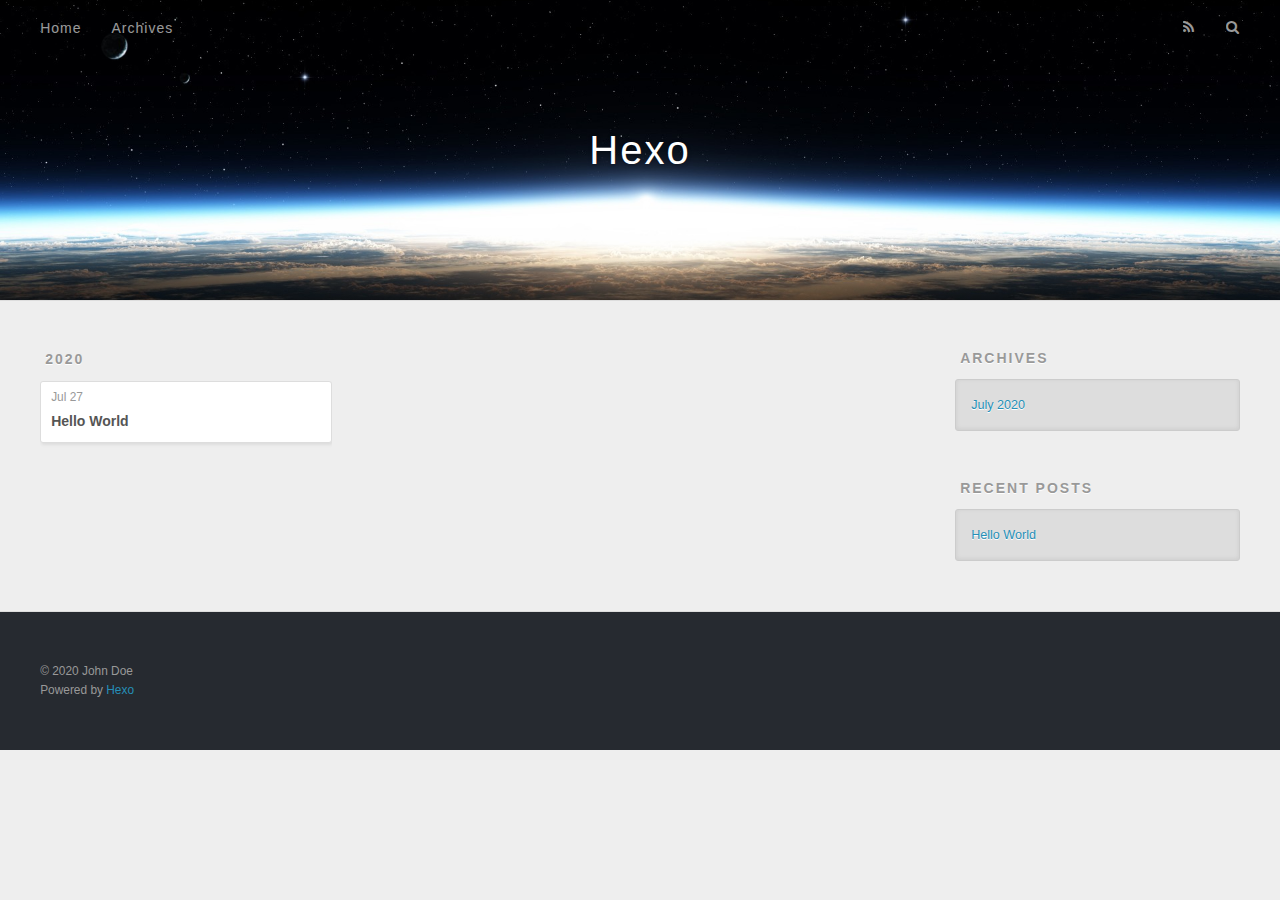
==== archives/index.html @ 421e42f4 "Site updated: 2020-07-27 15:28:57" ====
<!DOCTYPE html>
<html>
<head>
  <meta charset="utf-8">
  

  
  <title>Archives | Hexo</title>
  <meta name="viewport" content="width=device-width, initial-scale=1, maximum-scale=1">
  <meta property="og:type" content="website">
<meta property="og:title" content="Hexo">
<meta property="og:url" content="http://yoursite.com/archives/index.html">
<meta property="og:site_name" content="Hexo">
<meta property="og:locale" content="en_US">
<meta property="article:author" content="John Doe">
<meta name="twitter:card" content="summary">
  
    <link rel="alternate" href="/atom.xml" title="Hexo" type="application/atom+xml">
  
  
    <link rel="icon" href="/favicon.png">
  
  
    <link href="//fonts.googleapis.com/css?family=Source+Code+Pro" rel="stylesheet" type="text/css">
  
  
<link rel="stylesheet" href="/css/style.css">

<meta name="generator" content="Hexo 4.2.1"></head>

<body>
  <div id="container">
    <div id="wrap">
      <header id="header">
  <div id="banner"></div>
  <div id="header-outer" class="outer">
    <div id="header-title" class="inner">
      <h1 id="logo-wrap">
        <a href="/" id="logo">Hexo</a>
      </h1>
      
    </div>
    <div id="header-inner" class="inner">
      <nav id="main-nav">
        <a id="main-nav-toggle" class="nav-icon"></a>
        
          <a class="main-nav-link" href="/">Home</a>
        
          <a class="main-nav-link" href="/archives">Archives</a>
        
      </nav>
      <nav id="sub-nav">
        
          <a id="nav-rss-link" class="nav-icon" href="/atom.xml" title="RSS Feed"></a>
        
        <a id="nav-search-btn" class="nav-icon" title="Search"></a>
      </nav>
      <div id="search-form-wrap">
        <form action="//google.com/search" method="get" accept-charset="UTF-8" class="search-form"><input type="search" name="q" class="search-form-input" placeholder="Search"><button type="submit" class="search-form-submit">&#xF002;</button><input type="hidden" name="sitesearch" value="http://yoursite.com"></form>
      </div>
    </div>
  </div>
</header>
      <div class="outer">
        <section id="main">
  
  
    
    
      
      
      <section class="archives-wrap">
        <div class="archive-year-wrap">
          <a href="/archives/2020" class="archive-year">2020</a>
        </div>
        <div class="archives">
    
    <article class="archive-article archive-type-post">
  <div class="archive-article-inner">
    <header class="archive-article-header">
      <a href="/2020/07/27/hello-world/" class="archive-article-date">
  <time datetime="2020-07-27T07:17:57.947Z" itemprop="datePublished">Jul 27</time>
</a>
      
  
    <h1 itemprop="name">
      <a class="archive-article-title" href="/2020/07/27/hello-world/">Hello World</a>
    </h1>
  

    </header>
  </div>
</article>
  
  
    </div></section>
  


</section>
        
          <aside id="sidebar">
  
    

  
    

  
    
  
    
  <div class="widget-wrap">
    <h3 class="widget-title">Archives</h3>
    <div class="widget">
      <ul class="archive-list"><li class="archive-list-item"><a class="archive-list-link" href="/archives/2020/07/">July 2020</a></li></ul>
    </div>
  </div>


  
    
  <div class="widget-wrap">
    <h3 class="widget-title">Recent Posts</h3>
    <div class="widget">
      <ul>
        
          <li>
            <a href="/2020/07/27/hello-world/">Hello World</a>
          </li>
        
      </ul>
    </div>
  </div>

  
</aside>
        
      </div>
      <footer id="footer">
  
  <div class="outer">
    <div id="footer-info" class="inner">
      &copy; 2020 John Doe<br>
      Powered by <a href="http://hexo.io/" target="_blank">Hexo</a>
    </div>
  </div>
</footer>
    </div>
    <nav id="mobile-nav">
  
    <a href="/" class="mobile-nav-link">Home</a>
  
    <a href="/archives" class="mobile-nav-link">Archives</a>
  
</nav>
    

<script src="//ajax.googleapis.com/ajax/libs/jquery/2.0.3/jquery.min.js"></script>


  
<link rel="stylesheet" href="/fancybox/jquery.fancybox.css">

  
<script src="/fancybox/jquery.fancybox.pack.js"></script>




<script src="/js/script.js"></script>




  </div>
</body>
</html>
---- css/style.css ----
body {
  width: 100%;
}
body:before,
body:after {
  content: "";
  display: table;
}
body:after {
  clear: both;
}
html,
body,
div,
span,
applet,
object,
iframe,
h1,
h2,
h3,
h4,
h5,
h6,
p,
blockquote,
pre,
a,
abbr,
acronym,
address,
big,
cite,
code,
del,
dfn,
em,
img,
ins,
kbd,
q,
s,
samp,
small,
strike,
strong,
sub,
sup,
tt,
var,
dl,
dt,
dd,
ol,
ul,
li,
fieldset,
form,
label,
legend,
table,
caption,
tbody,
tfoot,
thead,
tr,
th,
td {
  margin: 0;
  padding: 0;
  border: 0;
  outline: 0;
  font-weight: inherit;
  font-style: inherit;
  font-family: inherit;
  font-size: 100%;
  vertical-align: baseline;
}
body {
  line-height: 1;
  color: #000;
  background: #fff;
}
ol,
ul {
  list-style: none;
}
table {
  border-collapse: separate;
  border-spacing: 0;
  vertical-align: middle;
}
caption,
th,
td {
  text-align: left;
  font-weight: normal;
  vertical-align: middle;
}
a img {
  border: none;
}
input,
button {
  margin: 0;
  padding: 0;
}
input::-moz-focus-inner,
button::-moz-focus-inner {
  border: 0;
  padding: 0;
}
@font-face {
  font-family: FontAwesome;
  font-style: normal;
  font-weight: normal;
  src: url("fonts/fontawesome-webfont.eot?v=#4.0.3");
  src: url("fonts/fontawesome-webfont.eot?#iefix&v=#4.0.3") format("embedded-opentype"), url("fonts/fontawesome-webfont.woff?v=#4.0.3") format("woff"), url("fonts/fontawesome-webfont.ttf?v=#4.0.3") format("truetype"), url("fonts/fontawesome-webfont.svg#fontawesomeregular?v=#4.0.3") format("svg");
}
html,
body,
#container {
  height: 100%;
}
body {
  background: #eee;
  font: 14px -apple-system, BlinkMacSystemFont, "Segoe UI", "Roboto", "Oxygen", "Ubuntu", "Cantarell", "Fira Sans", "Droid Sans", "Helvetica Neue", sans-serif;
  -webkit-text-size-adjust: 100%;
}
.outer {
  max-width: 1220px;
  margin: 0 auto;
  padding: 0 20px;
}
.outer:before,
.outer:after {
  content: "";
  display: table;
}
.outer:after {
  clear: both;
}
.inner {
  display: inline;
  float: left;
  width: 98.33333333333333%;
  margin: 0 0.833333333333333%;
}
.left,
.alignleft {
  float: left;
}
.right,
.alignright {
  float: right;
}
.clear {
  clear: both;
}
#container {
  position: relative;
}
.mobile-nav-on {
  overflow: hidden;
}
#wrap {
  height: 100%;
  width: 100%;
  position: absolute;
  top: 0;
  left: 0;
  -webkit-transition: 0.2s ease-out;
  -moz-transition: 0.2s ease-out;
  -ms-transition: 0.2s ease-out;
  transition: 0.2s ease-out;
  z-index: 1;
  background: #eee;
}
.mobile-nav-on #wrap {
  left: 280px;
}
@media screen and (min-width: 768px) {
  #main {
    display: inline;
    float: left;
    width: 73.33333333333333%;
    margin: 0 0.833333333333333%;
  }
}
.article-date,
.article-category-link,
.archive-year,
.widget-title {
  text-decoration: none;
  text-transform: uppercase;
  letter-spacing: 2px;
  color: #999;
  margin-bottom: 1em;
  margin-left: 5px;
  line-height: 1em;
  text-shadow: 0 1px #fff;
  font-weight: bold;
}
.article-inner,
.archive-article-inner {
  background: #fff;
  -webkit-box-shadow: 1px 2px 3px #ddd;
  box-shadow: 1px 2px 3px #ddd;
  border: 1px solid #ddd;
  border-radius: 3px;
}
.article-entry h1,
.widget h1 {
  font-size: 2em;
}
.article-entry h2,
.widget h2 {
  font-size: 1.5em;
}
.article-entry h3,
.widget h3 {
  font-size: 1.3em;
}
.article-entry h4,
.widget h4 {
  font-size: 1.2em;
}
.article-entry h5,
.widget h5 {
  font-size: 1em;
}
.article-entry h6,
.widget h6 {
  font-size: 1em;
  color: #999;
}
.article-entry hr,
.widget hr {
  border: 1px dashed #ddd;
}
.article-entry strong,
.widget strong {
  font-weight: bold;
}
.article-entry em,
.widget em,
.article-entry cite,
.widget cite {
  font-style: italic;
}
.article-entry sup,
.widget sup,
.article-entry sub,
.widget sub {
  font-size: 0.75em;
  line-height: 0;
  position: relative;
  vertical-align: baseline;
}
.article-entry sup,
.widget sup {
  top: -0.5em;
}
.article-entry sub,
.widget sub {
  bottom: -0.2em;
}
.article-entry small,
.widget small {
  font-size: 0.85em;
}
.article-entry acronym,
.widget acronym,
.article-entry abbr,
.widget abbr {
  border-bottom: 1px dotted;
}
.article-entry ul,
.widget ul,
.article-entry ol,
.widget ol,
.article-entry dl,
.widget dl {
  margin: 0 20px;
  line-height: 1.6em;
}
.article-entry ul ul,
.widget ul ul,
.article-entry ol ul,
.widget ol ul,
.article-entry ul ol,
.widget ul ol,
.article-entry ol ol,
.widget ol ol {
  margin-top: 0;
  margin-bottom: 0;
}
.article-entry ul,
.widget ul {
  list-style: disc;
}
.article-entry ol,
.widget ol {
  list-style: decimal;
}
.article-entry dt,
.widget dt {
  font-weight: bold;
}
#header {
  height: 300px;
  position: relative;
  border-bottom: 1px solid #ddd;
}
#header:before,
#header:after {
  content: "";
  position: absolute;
  left: 0;
  right: 0;
  height: 40px;
}
#header:before {
  top: 0;
  background: -webkit-linear-gradient(rgba(0,0,0,0.2), transparent);
  background: -moz-linear-gradient(rgba(0,0,0,0.2), transparent);
  background: -ms-linear-gradient(rgba(0,0,0,0.2), transparent);
  background: linear-gradient(rgba(0,0,0,0.2), transparent);
}
#header:after {
  bottom: 0;
  background: -webkit-linear-gradient(transparent, rgba(0,0,0,0.2));
  background: -moz-linear-gradient(transparent, rgba(0,0,0,0.2));
  background: -ms-linear-gradient(transparent, rgba(0,0,0,0.2));
  background: linear-gradient(transparent, rgba(0,0,0,0.2));
}
#header-outer {
  height: 100%;
  position: relative;
}
#header-inner {
  position: relative;
  overflow: hidden;
}
#banner {
  position: absolute;
  top: 0;
  left: 0;
  width: 100%;
  height: 100%;
  background: url("images/banner.jpg") center #000;
  -webkit-background-size: cover;
  -moz-background-size: cover;
  background-size: cover;
  z-index: -1;
}
#header-title {
  text-align: center;
  height: 40px;
  position: absolute;
  top: 50%;
  left: 0;
  margin-top: -20px;
}
#logo,
#subtitle {
  text-decoration: none;
  color: #fff;
  font-weight: 300;
  text-shadow: 0 1px 4px rgba(0,0,0,0.3);
}
#logo {
  font-size: 40px;
  line-height: 40px;
  letter-spacing: 2px;
}
#subtitle {
  font-size: 16px;
  line-height: 16px;
  letter-spacing: 1px;
}
#subtitle-wrap {
  margin-top: 16px;
}
#main-nav {
  float: left;
  margin-left: -15px;
}
.nav-icon,
.main-nav-link {
  float: left;
  color: #fff;
  opacity: 0.6;
  text-decoration: none;
  text-shadow: 0 1px rgba(0,0,0,0.2);
  -webkit-transition: opacity 0.2s;
  -moz-transition: opacity 0.2s;
  -ms-transition: opacity 0.2s;
  transition: opacity 0.2s;
  display: block;
  padding: 20px 15px;
}
.nav-icon:hover,
.main-nav-link:hover {
  opacity: 1;
}
.nav-icon {
  font-family: FontAwesome;
  text-align: center;
  font-size: 14px;
  width: 14px;
  height: 14px;
  padding: 20px 15px;
  position: relative;
  cursor: pointer;
}
.main-nav-link {
  font-weight: 300;
  letter-spacing: 1px;
}
@media screen and (max-width: 479px) {
  .main-nav-link {
    display: none;
  }
}
#main-nav-toggle {
  display: none;
}
#main-nav-toggle:before {
  content: "\f0c9";
}
@media screen and (max-width: 479px) {
  #main-nav-toggle {
    display: block;
  }
}
#sub-nav {
  float: right;
  margin-right: -15px;
}
#nav-rss-link:before {
  content: "\f09e";
}
#nav-search-btn:before {
  content: "\f002";
}
#search-form-wrap {
  position: absolute;
  top: 15px;
  width: 150px;
  height: 30px;
  right: -150px;
  opacity: 0;
  -webkit-transition: 0.2s ease-out;
  -moz-transition: 0.2s ease-out;
  -ms-transition: 0.2s ease-out;
  transition: 0.2s ease-out;
}
#search-form-wrap.on {
  opacity: 1;
  right: 0;
}
@media screen and (max-width: 479px) {
  #search-form-wrap {
    width: 100%;
    right: -100%;
  }
}
.search-form {
  position: absolute;
  top: 0;
  left: 0;
  right: 0;
  background: #fff;
  padding: 5px 15px;
  border-radius: 15px;
  -webkit-box-shadow: 0 0 10px rgba(0,0,0,0.3);
  box-shadow: 0 0 10px rgba(0,0,0,0.3);
}
.search-form-input {
  border: none;
  background: none;
  color: #555;
  width: 100%;
  font: 13px -apple-system, BlinkMacSystemFont, "Segoe UI", "Roboto", "Oxygen", "Ubuntu", "Cantarell", "Fira Sans", "Droid Sans", "Helvetica Neue", sans-serif;
  outline: none;
}
.search-form-input::-webkit-search-results-decoration,
.search-form-input::-webkit-search-cancel-button {
  -webkit-appearance: none;
}
.search-form-submit {
  position: absolute;
  top: 50%;
  right: 10px;
  margin-top: -7px;
  font: 13px FontAwesome;
  border: none;
  background: none;
  color: #bbb;
  cursor: pointer;
}
.search-form-submit:hover,
.search-form-submit:focus {
  color: #777;
}
.article {
  margin: 50px 0;
}
.article-inner {
  overflow: hidden;
}
.article-meta:before,
.article-meta:after {
  content: "";
  display: table;
}
.article-meta:after {
  clear: both;
}
.article-date {
  float: left;
}
.article-category {
  float: left;
  line-height: 1em;
  color: #ccc;
  text-shadow: 0 1px #fff;
  margin-left: 8px;
}
.article-category:before {
  content: "\2022";
}
.article-category-link {
  margin: 0 12px 1em;
}
.article-header {
  padding: 20px 20px 0;
}
.article-title {
  text-decoration: none;
  font-size: 2em;
  font-weight: bold;
  color: #555;
  line-height: 1.1em;
  -webkit-transition: color 0.2s;
  -moz-transition: color 0.2s;
  -ms-transition: color 0.2s;
  transition: color 0.2s;
}
a.article-title:hover {
  color: #258fb8;
}
.article-entry {
  color: #555;
  padding: 0 20px;
}
.article-entry:before,
.article-entry:after {
  content: "";
  display: table;
}
.article-entry:after {
  clear: both;
}
.article-entry p,
.article-entry table {
  line-height: 1.6em;
  margin: 1.6em 0;
}
.article-entry h1,
.article-entry h2,
.article-entry h3,
.article-entry h4,
.article-entry h5,
.article-entry h6 {
  font-weight: bold;
}
.article-entry h1,
.article-entry h2,
.article-entry h3,
.article-entry h4,
.article-entry h5,
.article-entry h6 {
  line-height: 1.1em;
  margin: 1.1em 0;
}
.article-entry a {
  color: #258fb8;
  text-decoration: none;
}
.article-entry a:hover {
  text-decoration: underline;
}
.article-entry ul,
.article-entry ol,
.article-entry dl {
  margin-top: 1.6em;
  margin-bottom: 1.6em;
}
.article-entry img,
.article-entry video {
  max-width: 100%;
  height: auto;
  display: block;
  margin: auto;
}
.article-entry iframe {
  border: none;
}
.article-entry table {
  width: 100%;
  border-collapse: collapse;
  border-spacing: 0;
}
.article-entry th {
  font-weight: bold;
  border-bottom: 3px solid #ddd;
  padding-bottom: 0.5em;
}
.article-entry td {
  border-bottom: 1px solid #ddd;
  padding: 10px 0;
}
.article-entry blockquote {
  font-family: Georgia, "Times New Roman", serif;
  font-size: 1.4em;
  margin: 1.6em 20px;
  text-align: center;
}
.article-entry blockquote footer {
  font-size: 14px;
  margin: 1.6em 0;
  font-family: -apple-system, BlinkMacSystemFont, "Segoe UI", "Roboto", "Oxygen", "Ubuntu", "Cantarell", "Fira Sans", "Droid Sans", "Helvetica Neue", sans-serif;
}
.article-entry blockquote footer cite:before {
  content: "—";
  padding: 0 0.5em;
}
.article-entry .pullquote {
  text-align: left;
  width: 45%;
  margin: 0;
}
.article-entry .pullquote.left {
  margin-left: 0.5em;
  margin-right: 1em;
}
.article-entry .pullquote.right {
  margin-right: 0.5em;
  margin-left: 1em;
}
.article-entry .caption {
  color: #999;
  display: block;
  font-size: 0.9em;
  margin-top: 0.5em;
  position: relative;
  text-align: center;
}
.article-entry .video-container {
  position: relative;
  padding-top: 56.25%;
  height: 0;
  overflow: hidden;
}
.article-entry .video-container iframe,
.article-entry .video-container object,
.article-entry .video-container embed {
  position: absolute;
  top: 0;
  left: 0;
  width: 100%;
  height: 100%;
  margin-top: 0;
}
.article-more-link a {
  display: inline-block;
  line-height: 1em;
  padding: 6px 15px;
  border-radius: 15px;
  background: #eee;
  color: #999;
  text-shadow: 0 1px #fff;
  text-decoration: none;
}
.article-more-link a:hover {
  background: #258fb8;
  color: #fff;
  text-decoration: none;
  text-shadow: 0 1px #1e7293;
}
.article-footer {
  font-size: 0.85em;
  line-height: 1.6em;
  border-top: 1px solid #ddd;
  padding-top: 1.6em;
  margin: 0 20px 20px;
}
.article-footer:before,
.article-footer:after {
  content: "";
  display: table;
}
.article-footer:after {
  clear: both;
}
.article-footer a {
  color: #999;
  text-decoration: none;
}
.article-footer a:hover {
  color: #555;
}
.article-tag-list-item {
  float: left;
  margin-right: 10px;
}
.article-tag-list-link:before {
  content: "#";
}
.article-comment-link {
  float: right;
}
.article-comment-link:before {
  content: "\f075";
  font-family: FontAwesome;
  padding-right: 8px;
}
.article-share-link {
  cursor: pointer;
  float: right;
  margin-left: 20px;
}
.article-share-link:before {
  content: "\f064";
  font-family: FontAwesome;
  padding-right: 6px;
}
#article-nav {
  position: relative;
}
#article-nav:before,
#article-nav:after {
  content: "";
  display: table;
}
#article-nav:after {
  clear: both;
}
@media screen and (min-width: 768px) {
  #article-nav {
    margin: 50px 0;
  }
  #article-nav:before {
    width: 8px;
    height: 8px;
    position: absolute;
    top: 50%;
    left: 50%;
    margin-top: -4px;
    margin-left: -4px;
    content: "";
    border-radius: 50%;
    background: #ddd;
    -webkit-box-shadow: 0 1px 2px #fff;
    box-shadow: 0 1px 2px #fff;
  }
}
.article-nav-link-wrap {
  text-decoration: none;
  text-shadow: 0 1px #fff;
  color: #999;
  -webkit-box-sizing: border-box;
  -moz-box-sizing: border-box;
  box-sizing: border-box;
  margin-top: 50px;
  text-align: center;
  display: block;
}
.article-nav-link-wrap:hover {
  color: #555;
}
@media screen and (min-width: 768px) {
  .article-nav-link-wrap {
    width: 50%;
    margin-top: 0;
  }
}
@media screen and (min-width: 768px) {
  #article-nav-newer {
    float: left;
    text-align: right;
    padding-right: 20px;
  }
}
@media screen and (min-width: 768px) {
  #article-nav-older {
    float: right;
    text-align: left;
    padding-left: 20px;
  }
}
.article-nav-caption {
  text-transform: uppercase;
  letter-spacing: 2px;
  color: #ddd;
  line-height: 1em;
  font-weight: bold;
}
#article-nav-newer .article-nav-caption {
  margin-right: -2px;
}
.article-nav-title {
  font-size: 0.85em;
  line-height: 1.6em;
  margin-top: 0.5em;
}
.article-share-box {
  position: absolute;
  display: none;
  background: #fff;
  -webkit-box-shadow: 1px 2px 10px rgba(0,0,0,0.2);
  box-shadow: 1px 2px 10px rgba(0,0,0,0.2);
  border-radius: 3px;
  margin-left: -145px;
  overflow: hidden;
  z-index: 1;
}
.article-share-box.on {
  display: block;
}
.article-share-input {
  width: 100%;
  background: none;
  -webkit-box-sizing: border-box;
  -moz-box-sizing: border-box;
  box-sizing: border-box;
  font: 14px -apple-system, BlinkMacSystemFont, "Segoe UI", "Roboto", "Oxygen", "Ubuntu", "Cantarell", "Fira Sans", "Droid Sans", "Helvetica Neue", sans-serif;
  padding: 0 15px;
  color: #555;
  outline: none;
  border: 1px solid #ddd;
  border-radius: 3px 3px 0 0;
  height: 36px;
  line-height: 36px;
}
.article-share-links {
  background: #eee;
}
.article-share-links:before,
.article-share-links:after {
  content: "";
  display: table;
}
.article-share-links:after {
  clear: both;
}
.article-share-twitter,
.article-share-facebook,
.article-share-pinterest,
.article-share-google {
  width: 50px;
  height: 36px;
  display: block;
  float: left;
  position: relative;
  color: #999;
  text-shadow: 0 1px #fff;
}
.article-share-twitter:before,
.article-share-facebook:before,
.article-share-pinterest:before,
.article-share-google:before {
  font-size: 20px;
  font-family: FontAwesome;
  width: 20px;
  height: 20px;
  position: absolute;
  top: 50%;
  left: 50%;
  margin-top: -10px;
  margin-left: -10px;
  text-align: center;
}
.article-share-twitter:hover,
.article-share-facebook:hover,
.article-share-pinterest:hover,
.article-share-google:hover {
  color: #fff;
}
.article-share-twitter:before {
  content: "\f099";
}
.article-share-twitter:hover {
  background: #00aced;
  text-shadow: 0 1px #008abe;
}
.article-share-facebook:before {
  content: "\f09a";
}
.article-share-facebook:hover {
  background: #3b5998;
  text-shadow: 0 1px #2f477a;
}
.article-share-pinterest:before {
  content: "\f0d2";
}
.article-share-pinterest:hover {
  background: #cb2027;
  text-shadow: 0 1px #a21a1f;
}
.article-share-google:before {
  content: "\f0d5";
}
.article-share-google:hover {
  background: #dd4b39;
  text-shadow: 0 1px #be3221;
}
.article-gallery {
  background: #000;
  position: relative;
}
.article-gallery-photos {
  position: relative;
  overflow: hidden;
}
.article-gallery-img {
  display: none;
  max-width: 100%;
}
.article-gallery-img:first-child {
  display: block;
}
.article-gallery-img.loaded {
  position: absolute;
  display: block;
}
.article-gallery-img img {
  display: block;
  max-width: 100%;
  margin: 0 auto;
}
#comments {
  background: #fff;
  -webkit-box-shadow: 1px 2px 3px #ddd;
  box-shadow: 1px 2px 3px #ddd;
  padding: 20px;
  border: 1px solid #ddd;
  border-radius: 3px;
  margin: 50px 0;
}
#comments a {
  color: #258fb8;
}
.archives-wrap {
  margin: 50px 0;
}
.archives:before,
.archives:after {
  content: "";
  display: table;
}
.archives:after {
  clear: both;
}
.archive-year-wrap {
  margin-bottom: 1em;
}
.archives {
  -webkit-column-gap: 10px;
  -moz-column-gap: 10px;
  column-gap: 10px;
}
@media screen and (min-width: 480px) and (max-width: 767px) {
  .archives {
    -webkit-column-count: 2;
    -moz-column-count: 2;
    column-count: 2;
  }
}
@media screen and (min-width: 768px) {
  .archives {
    -webkit-column-count: 3;
    -moz-column-count: 3;
    column-count: 3;
  }
}
.archive-article {
  -webkit-column-break-inside: avoid;
  page-break-inside: avoid;
  overflow: hidden;
  break-inside: avoid-column;
}
.archive-article-inner {
  padding: 10px;
  margin-bottom: 15px;
}
.archive-article-title {
  text-decoration: none;
  font-weight: bold;
  color: #555;
  -webkit-transition: color 0.2s;
  -moz-transition: color 0.2s;
  -ms-transition: color 0.2s;
  transition: color 0.2s;
  line-height: 1.6em;
}
.archive-article-title:hover {
  color: #258fb8;
}
.archive-article-footer {
  margin-top: 1em;
}
.archive-article-date {
  color: #999;
  text-decoration: none;
  font-size: 0.85em;
  line-height: 1em;
  margin-bottom: 0.5em;
  display: block;
}
#page-nav {
  margin: 50px auto;
  background: #fff;
  -webkit-box-shadow: 1px 2px 3px #ddd;
  box-shadow: 1px 2px 3px #ddd;
  border: 1px solid #ddd;
  border-radius: 3px;
  text-align: center;
  color: #999;
  overflow: hidden;
}
#page-nav:before,
#page-nav:after {
  content: "";
  display: table;
}
#page-nav:after {
  clear: both;
}
#page-nav a,
#page-nav span {
  padding: 10px 20px;
  line-height: 1;
  height: 2ex;
}
#page-nav a {
  color: #999;
  text-decoration: none;
}
#page-nav a:hover {
  background: #999;
  color: #fff;
}
#page-nav .prev {
  float: left;
}
#page-nav .next {
  float: right;
}
#page-nav .page-number {
  display: inline-block;
}
@media screen and (max-width: 479px) {
  #page-nav .page-number {
    display: none;
  }
}
#page-nav .current {
  color: #555;
  font-weight: bold;
}
#page-nav .space {
  color: #ddd;
}
#footer {
  background: #262a30;
  padding: 50px 0;
  border-top: 1px solid #ddd;
  color: #999;
}
#footer a {
  color: #258fb8;
  text-decoration: none;
}
#footer a:hover {
  text-decoration: underline;
}
#footer-info {
  line-height: 1.6em;
  font-size: 0.85em;
}
.article-entry pre,
.article-entry .highlight {
  background: #2d2d2d;
  margin: 0 -20px;
  padding: 15px 20px;
  border-style: solid;
  border-color: #ddd;
  border-width: 1px 0;
  overflow: auto;
  color: #ccc;
  line-height: 22.400000000000002px;
}
.article-entry .highlight .gutter pre,
.article-entry .gist .gist-file .gist-data .line-numbers {
  color: #666;
  font-size: 0.85em;
}
.article-entry pre,
.article-entry code {
  font-family: "Source Code Pro", Consolas, Monaco, Menlo, Consolas, monospace;
}
.article-entry code {
  background: #eee;
  text-shadow: 0 1px #fff;
  padding: 0 0.3em;
}
.article-entry pre code {
  background: none;
  text-shadow: none;
  padding: 0;
}
.article-entry .highlight pre {
  border: none;
  margin: 0;
  padding: 0;
}
.article-entry .highlight table {
  margin: 0;
  width: auto;
}
.article-entry .highlight td {
  border: none;
  padding: 0;
}
.article-entry .highlight figcaption {
  font-size: 0.85em;
  color: #999;
  line-height: 1em;
  margin-bottom: 1em;
}
.article-entry .highlight figcaption:before,
.article-entry .highlight figcaption:after {
  content: "";
  display: table;
}
.article-entry .highlight figcaption:after {
  clear: both;
}
.article-entry .highlight figcaption a {
  float: right;
}
.article-entry .highlight .gutter pre {
  text-align: right;
  padding-right: 20px;
}
.article-entry .highlight .line {
  height: 22.400000000000002px;
}
.article-entry .highlight .line.marked {
  background: #515151;
}
.article-entry .gist {
  margin: 0 -20px;
  border-style: solid;
  border-color: #ddd;
  border-width: 1px 0;
  background: #2d2d2d;
  padding: 15px 20px 15px 0;
}
.article-entry .gist .gist-file {
  border: none;
  font-family: "Source Code Pro", Consolas, Monaco, Menlo, Consolas, monospace;
  margin: 0;
}
.article-entry .gist .gist-file .gist-data {
  background: none;
  border: none;
}
.article-entry .gist .gist-file .gist-data .line-numbers {
  background: none;
  border: none;
  padding: 0 20px 0 0;
}
.article-entry .gist .gist-file .gist-data .line-data {
  padding: 0 !important;
}
.article-entry .gist .gist-file .highlight {
  margin: 0;
  padding: 0;
  border: none;
}
.article-entry .gist .gist-file .gist-meta {
  background: #2d2d2d;
  color: #999;
  font: 0.85em -apple-system, BlinkMacSystemFont, "Segoe UI", "Roboto", "Oxygen", "Ubuntu", "Cantarell", "Fira Sans", "Droid Sans", "Helvetica Neue", sans-serif;
  text-shadow: 0 0;
  padding: 0;
  margin-top: 1em;
  margin-left: 20px;
}
.article-entry .gist .gist-file .gist-meta a {
  color: #258fb8;
  font-weight: normal;
}
.article-entry .gist .gist-file .gist-meta a:hover {
  text-decoration: underline;
}
pre .comment,
pre .title {
  color: #999;
}
pre .variable,
pre .attribute,
pre .tag,
pre .regexp,
pre .ruby .constant,
pre .xml .tag .title,
pre .xml .pi,
pre .xml .doctype,
pre .html .doctype,
pre .css .id,
pre .css .class,
pre .css .pseudo {
  color: #f2777a;
}
pre .number,
pre .preprocessor,
pre .built_in,
pre .literal,
pre .params,
pre .constant {
  color: #f99157;
}
pre .class,
pre .ruby .class .title,
pre .css .rules .attribute {
  color: #9c9;
}
pre .string,
pre .value,
pre .inheritance,
pre .header,
pre .ruby .symbol,
pre .xml .cdata {
  color: #9c9;
}
pre .css .hexcolor {
  color: #6cc;
}
pre .function,
pre .python .decorator,
pre .python .title,
pre .ruby .function .title,
pre .ruby .title .keyword,
pre .perl .sub,
pre .javascript .title,
pre .coffeescript .title {
  color: #69c;
}
pre .keyword,
pre .javascript .function {
  color: #c9c;
}
@media screen and (max-width: 479px) {
  #mobile-nav {
    position: absolute;
    top: 0;
    left: 0;
    width: 280px;
    height: 100%;
    background: #191919;
    border-right: 1px solid #fff;
  }
}
@media screen and (max-width: 479px) {
  .mobile-nav-link {
    display: block;
    color: #999;
    text-decoration: none;
    padding: 15px 20px;
    font-weight: bold;
  }
  .mobile-nav-link:hover {
    color: #fff;
  }
}
@media screen and (min-width: 768px) {
  #sidebar {
    display: inline;
    float: left;
    width: 23.333333333333332%;
    margin: 0 0.833333333333333%;
  }
}
.widget-wrap {
  margin: 50px 0;
}
.widget {
  color: #777;
  text-shadow: 0 1px #fff;
  background: #ddd;
  -webkit-box-shadow: 0 -1px 4px #ccc inset;
  box-shadow: 0 -1px 4px #ccc inset;
  border: 1px solid #ccc;
  padding: 15px;
  border-radius: 3px;
}
.widget a {
  color: #258fb8;
  text-decoration: none;
}
.widget a:hover {
  text-decoration: underline;
}
.widget ul ul,
.widget ol ul,
.widget dl ul,
.widget ul ol,
.widget ol ol,
.widget dl ol,
.widget ul dl,
.widget ol dl,
.widget dl dl {
  margin-left: 15px;
  list-style: disc;
}
.widget {
  line-height: 1.6em;
  word-wrap: break-word;
  font-size: 0.9em;
}
.widget ul,
.widget ol {
  list-style: none;
  margin: 0;
}
.widget ul ul,
.widget ol ul,
.widget ul ol,
.widget ol ol {
  margin: 0 20px;
}
.widget ul ul,
.widget ol ul {
  list-style: disc;
}
.widget ul ol,
.widget ol ol {
  list-style: decimal;
}
.category-list-count,
.tag-list-count,
.archive-list-count {
  padding-left: 5px;
  color: #999;
  font-size: 0.85em;
}
.category-list-count:before,
.tag-list-count:before,
.archive-list-count:before {
  content: "(";
}
.category-list-count:after,
.tag-list-count:after,
.archive-list-count:after {
  content: ")";
}
.tagcloud a {
  margin-right: 5px;
  display: inline-block;
}
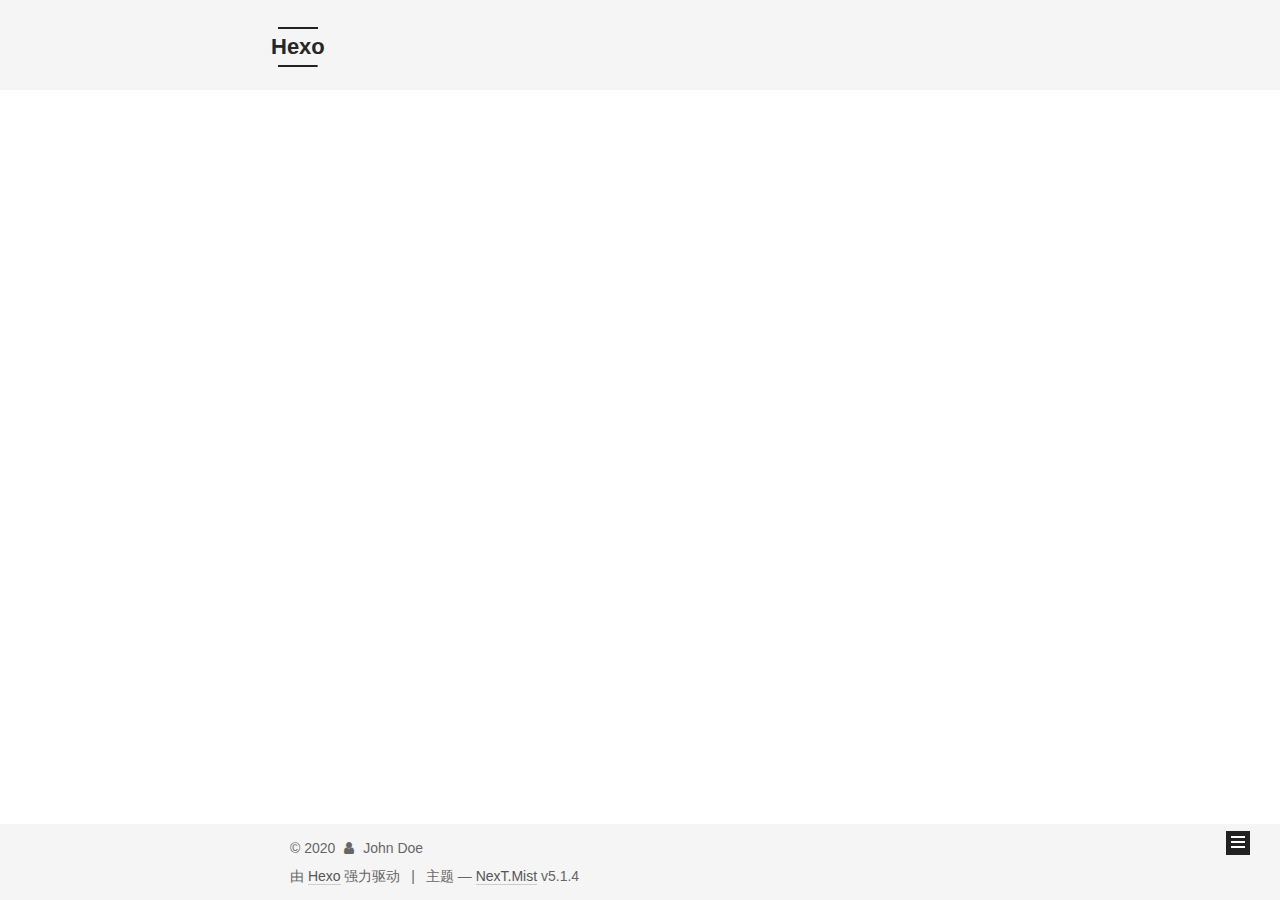
==== commit cd68d47d: "Site updated: 2020-09-10 16:34:37" ====
--- a/archives/index.html
+++ b/archives/index.html
@@ -1,178 +1,560 @@
 <!DOCTYPE html>
-<html>
+
+
+
+  
+
+
+<html class="theme-next mist use-motion" lang="zh-Hans">
 <head>
-  <meta charset="utf-8">
-  
-
-  
-  <title>Archives | Hexo</title>
-  <meta name="viewport" content="width=device-width, initial-scale=1, maximum-scale=1">
-  <meta property="og:type" content="website">
+  <meta charset="UTF-8"/>
+<meta http-equiv="X-UA-Compatible" content="IE=edge" />
+<meta name="viewport" content="width=device-width, initial-scale=1, maximum-scale=1"/>
+<meta name="theme-color" content="#222">
+
+
+
+
+
+
+
+
+
+<meta http-equiv="Cache-Control" content="no-transform" />
+<meta http-equiv="Cache-Control" content="no-siteapp" />
+
+
+
+
+
+
+
+
+
+
+
+
+
+
+
+
+  
+  
+  <link href="/lib/fancybox/source/jquery.fancybox.css?v=2.1.5" rel="stylesheet" type="text/css" />
+
+
+
+
+
+
+
+<link href="/lib/font-awesome/css/font-awesome.min.css?v=4.6.2" rel="stylesheet" type="text/css" />
+
+<link href="/css/main.css?v=5.1.4" rel="stylesheet" type="text/css" />
+
+
+  <link rel="apple-touch-icon" sizes="180x180" href="/images/apple-touch-icon-next.png?v=5.1.4">
+
+
+  <link rel="icon" type="image/png" sizes="32x32" href="/images/favicon-32x32-next.png?v=5.1.4">
+
+
+  <link rel="icon" type="image/png" sizes="16x16" href="/images/favicon-16x16-next.png?v=5.1.4">
+
+
+  <link rel="mask-icon" href="/images/logo.svg?v=5.1.4" color="#222">
+
+
+
+
+
+  <meta name="keywords" content="Hexo, NexT" />
+
+
+
+
+
+
+
+
+
+
+<meta property="og:type" content="website">
 <meta property="og:title" content="Hexo">
 <meta property="og:url" content="http://yoursite.com/archives/index.html">
 <meta property="og:site_name" content="Hexo">
-<meta property="og:locale" content="en_US">
 <meta property="article:author" content="John Doe">
 <meta name="twitter:card" content="summary">
-  
-    <link rel="alternate" href="/atom.xml" title="Hexo" type="application/atom+xml">
-  
-  
-    <link rel="icon" href="/favicon.png">
-  
-  
-    <link href="//fonts.googleapis.com/css?family=Source+Code+Pro" rel="stylesheet" type="text/css">
-  
-  
-<link rel="stylesheet" href="/css/style.css">
+
+
+
+<script type="text/javascript" id="hexo.configurations">
+  var NexT = window.NexT || {};
+  var CONFIG = {
+    root: '/',
+    scheme: 'Mist',
+    version: '5.1.4',
+    sidebar: {"position":"left","display":"post","offset":12,"b2t":false,"scrollpercent":false,"onmobile":false},
+    fancybox: true,
+    tabs: true,
+    motion: {"enable":true,"async":false,"transition":{"post_block":"fadeIn","post_header":"slideDownIn","post_body":"slideDownIn","coll_header":"slideLeftIn","sidebar":"slideUpIn"}},
+    duoshuo: {
+      userId: '0',
+      author: '博主'
+    },
+    algolia: {
+      applicationID: '',
+      apiKey: '',
+      indexName: '',
+      hits: {"per_page":10},
+      labels: {"input_placeholder":"Search for Posts","hits_empty":"We didn't find any results for the search: ${query}","hits_stats":"${hits} results found in ${time} ms"}
+    }
+  };
+</script>
+
+
+
+  <link rel="canonical" href="http://yoursite.com/archives/"/>
+
+
+
+
+
+  <title>归档 | Hexo</title>
+  
+
+
+
+
+
+
+
 
 <meta name="generator" content="Hexo 4.2.1"></head>
 
-<body>
-  <div id="container">
-    <div id="wrap">
-      <header id="header">
-  <div id="banner"></div>
-  <div id="header-outer" class="outer">
-    <div id="header-title" class="inner">
-      <h1 id="logo-wrap">
-        <a href="/" id="logo">Hexo</a>
-      </h1>
-      
+<body itemscope itemtype="http://schema.org/WebPage" lang="zh-Hans">
+
+  
+  
+    
+  
+
+  <div class="container sidebar-position-left page-archive">
+    <div class="headband"></div>
+
+    <header id="header" class="header" itemscope itemtype="http://schema.org/WPHeader">
+      <div class="header-inner"><div class="site-brand-wrapper">
+  <div class="site-meta ">
+    
+
+    <div class="custom-logo-site-title">
+      <a href="/"  class="brand" rel="start">
+        <span class="logo-line-before"><i></i></span>
+        <span class="site-title">Hexo</span>
+        <span class="logo-line-after"><i></i></span>
+      </a>
     </div>
-    <div id="header-inner" class="inner">
-      <nav id="main-nav">
-        <a id="main-nav-toggle" class="nav-icon"></a>
-        
-          <a class="main-nav-link" href="/">Home</a>
-        
-          <a class="main-nav-link" href="/archives">Archives</a>
-        
-      </nav>
-      <nav id="sub-nav">
-        
-          <a id="nav-rss-link" class="nav-icon" href="/atom.xml" title="RSS Feed"></a>
-        
-        <a id="nav-search-btn" class="nav-icon" title="Search"></a>
-      </nav>
-      <div id="search-form-wrap">
-        <form action="//google.com/search" method="get" accept-charset="UTF-8" class="search-form"><input type="search" name="q" class="search-form-input" placeholder="Search"><button type="submit" class="search-form-submit">&#xF002;</button><input type="hidden" name="sitesearch" value="http://yoursite.com"></form>
+      
+        <p class="site-subtitle"></p>
+      
+  </div>
+
+  <div class="site-nav-toggle">
+    <button>
+      <span class="btn-bar"></span>
+      <span class="btn-bar"></span>
+      <span class="btn-bar"></span>
+    </button>
+  </div>
+</div>
+
+<nav class="site-nav">
+  
+
+  
+    <ul id="menu" class="menu">
+      
+        
+        <li class="menu-item menu-item-home">
+          <a href="/" rel="section">
+            
+              <i class="menu-item-icon fa fa-fw fa-question-circle"></i> <br />
+            
+            首页
+          </a>
+        </li>
+      
+        
+        <li class="menu-item menu-item-archives">
+          <a href="/archives" rel="section">
+            
+              <i class="menu-item-icon fa fa-fw fa-question-circle"></i> <br />
+            
+            归档
+          </a>
+        </li>
+      
+        
+        <li class="menu-item menu-item-tags">
+          <a href="/tags" rel="section">
+            
+              <i class="menu-item-icon fa fa-fw fa-question-circle"></i> <br />
+            
+            标签
+          </a>
+        </li>
+      
+
+      
+    </ul>
+  
+
+  
+</nav>
+
+
+
+ </div>
+    </header>
+
+    <main id="main" class="main">
+      <div class="main-inner">
+        <div class="content-wrap">
+          <div id="content" class="content">
+            
+
+  
+  
+  
+  <div class="post-block archive">
+    <div id="posts" class="posts-collapse">
+      <span class="archive-move-on"></span>
+
+      <span class="archive-page-counter">
+        
+        
+        
+          
+        
+        嗯..! 目前共计 1 篇日志。 继续努力。
+      </span>
+
+      
+
+        
+        
+        
+
+        
+          
+          <div class="collection-title">
+            <h1 class="archive-year" id="archive-year-2020">2020</h1>
+          </div>
+        
+        
+
+        
+
+  <article class="post post-type-normal" itemscope itemtype="http://schema.org/Article">
+    <header class="post-header">
+
+      <h2 class="post-title">
+        
+            <a class="post-title-link" href="/2020/07/27/hello-world/" itemprop="url">
+              
+                <span itemprop="name">Hello World</span>
+              
+            </a>
+        
+      </h2>
+
+      <div class="post-meta">
+        <time class="post-time" itemprop="dateCreated"
+              datetime="2020-07-27T15:17:57+08:00"
+              content="2020-07-27" >
+          07-27
+        </time>
       </div>
+
+    </header>
+  </article>
+
+
+
+      
+
     </div>
   </div>
-</header>
-      <div class="outer">
-        <section id="main">
-  
-  
-    
-    
-      
-      
-      <section class="archives-wrap">
-        <div class="archive-year-wrap">
-          <a href="/archives/2020" class="archive-year">2020</a>
+  
+  
+  
+
+  
+
+
+
+          </div>
+          
+
+
+          
+
         </div>
-        <div class="archives">
-    
-    <article class="archive-article archive-type-post">
-  <div class="archive-article-inner">
-    <header class="archive-article-header">
-      <a href="/2020/07/27/hello-world/" class="archive-article-date">
-  <time datetime="2020-07-27T07:17:57.947Z" itemprop="datePublished">Jul 27</time>
-</a>
-      
-  
-    <h1 itemprop="name">
-      <a class="archive-article-title" href="/2020/07/27/hello-world/">Hello World</a>
-    </h1>
-  
-
-    </header>
-  </div>
-</article>
-  
-  
-    </div></section>
-  
-
-
-</section>
-        
-          <aside id="sidebar">
-  
-    
-
-  
-    
-
-  
-    
-  
-    
-  <div class="widget-wrap">
-    <h3 class="widget-title">Archives</h3>
-    <div class="widget">
-      <ul class="archive-list"><li class="archive-list-item"><a class="archive-list-link" href="/archives/2020/07/">July 2020</a></li></ul>
+        
+          
+  
+  <div class="sidebar-toggle">
+    <div class="sidebar-toggle-line-wrap">
+      <span class="sidebar-toggle-line sidebar-toggle-line-first"></span>
+      <span class="sidebar-toggle-line sidebar-toggle-line-middle"></span>
+      <span class="sidebar-toggle-line sidebar-toggle-line-last"></span>
     </div>
   </div>
 
-
-  
+  <aside id="sidebar" class="sidebar">
     
-  <div class="widget-wrap">
-    <h3 class="widget-title">Recent Posts</h3>
-    <div class="widget">
-      <ul>
-        
-          <li>
-            <a href="/2020/07/27/hello-world/">Hello World</a>
-          </li>
-        
-      </ul>
+    <div class="sidebar-inner">
+
+      
+
+      
+
+      <section class="site-overview-wrap sidebar-panel sidebar-panel-active">
+        <div class="site-overview">
+          <div class="site-author motion-element" itemprop="author" itemscope itemtype="http://schema.org/Person">
+            
+              <p class="site-author-name" itemprop="name">John Doe</p>
+              <p class="site-description motion-element" itemprop="description"></p>
+          </div>
+
+          <nav class="site-state motion-element">
+
+            
+              <div class="site-state-item site-state-posts">
+              
+                <a href="/archives">
+              
+                  <span class="site-state-item-count">1</span>
+                  <span class="site-state-item-name">日志</span>
+                </a>
+              </div>
+            
+
+            
+
+            
+
+          </nav>
+
+          
+
+          
+
+          
+          
+
+          
+          
+
+          
+
+        </div>
+      </section>
+
+      
+
+      
+
     </div>
+  </aside>
+
+
+        
+      </div>
+    </main>
+
+    <footer id="footer" class="footer">
+      <div class="footer-inner">
+        <div class="copyright">&copy; <span itemprop="copyrightYear">2020</span>
+  <span class="with-love">
+    <i class="fa fa-user"></i>
+  </span>
+  <span class="author" itemprop="copyrightHolder">John Doe</span>
+
+  
+</div>
+
+
+  <div class="powered-by">由 <a class="theme-link" target="_blank" href="https://hexo.io">Hexo</a> 强力驱动</div>
+
+
+
+  <span class="post-meta-divider">|</span>
+
+
+
+  <div class="theme-info">主题 &mdash; <a class="theme-link" target="_blank" href="https://github.com/iissnan/hexo-theme-next">NexT.Mist</a> v5.1.4</div>
+
+
+
+
+        
+
+
+
+
+
+
+
+        
+      </div>
+    </footer>
+
+    
+      <div class="back-to-top">
+        <i class="fa fa-arrow-up"></i>
+        
+      </div>
+    
+
+    
+
   </div>
 
   
-</aside>
-        
-      </div>
-      <footer id="footer">
-  
-  <div class="outer">
-    <div id="footer-info" class="inner">
-      &copy; 2020 John Doe<br>
-      Powered by <a href="http://hexo.io/" target="_blank">Hexo</a>
-    </div>
-  </div>
-</footer>
-    </div>
-    <nav id="mobile-nav">
-  
-    <a href="/" class="mobile-nav-link">Home</a>
-  
-    <a href="/archives" class="mobile-nav-link">Archives</a>
-  
-</nav>
-    
-
-<script src="//ajax.googleapis.com/ajax/libs/jquery/2.0.3/jquery.min.js"></script>
-
-
-  
-<link rel="stylesheet" href="/fancybox/jquery.fancybox.css">
-
-  
-<script src="/fancybox/jquery.fancybox.pack.js"></script>
-
-
-
-
-<script src="/js/script.js"></script>
-
-
-
-
-  </div>
+
+<script type="text/javascript">
+  if (Object.prototype.toString.call(window.Promise) !== '[object Function]') {
+    window.Promise = null;
+  }
+</script>
+
+
+
+
+
+
+
+
+
+  
+
+
+
+
+
+
+
+
+
+
+
+
+  
+  
+    <script type="text/javascript" src="/lib/jquery/index.js?v=2.1.3"></script>
+  
+
+  
+  
+    <script type="text/javascript" src="/lib/fastclick/lib/fastclick.min.js?v=1.0.6"></script>
+  
+
+  
+  
+    <script type="text/javascript" src="/lib/jquery_lazyload/jquery.lazyload.js?v=1.9.7"></script>
+  
+
+  
+  
+    <script type="text/javascript" src="/lib/velocity/velocity.min.js?v=1.2.1"></script>
+  
+
+  
+  
+    <script type="text/javascript" src="/lib/velocity/velocity.ui.min.js?v=1.2.1"></script>
+  
+
+  
+  
+    <script type="text/javascript" src="/lib/fancybox/source/jquery.fancybox.pack.js?v=2.1.5"></script>
+  
+
+
+  
+
+
+  <script type="text/javascript" src="/js/src/utils.js?v=5.1.4"></script>
+
+  <script type="text/javascript" src="/js/src/motion.js?v=5.1.4"></script>
+
+
+
+  
+  
+
+  
+
+  
+
+
+  <script type="text/javascript" src="/js/src/bootstrap.js?v=5.1.4"></script>
+
+
+
+  
+
+
+  
+
+
+
+
+	
+
+
+
+
+
+  
+
+
+
+
+
+  
+
+
+
+
+
+
+
+
+
+
+
+
+  
+
+
+
+
+
+  
+
+  
+
+  
+
+  
+  
+
+  
+
+  
+
+  
+
 </body>
-</html>+</html>
--- a/css/main.css
+++ b/css/main.css
@@ -0,0 +1,2906 @@
+/* normalize.css v3.0.2 | MIT License | git.io/normalize */
+html {
+  font-family: sans-serif; /* 1 */
+  -ms-text-size-adjust: 100%; /* 2 */
+  -webkit-text-size-adjust: 100%; /* 2 */
+}
+body {
+  margin: 0;
+}
+article,
+aside,
+details,
+figcaption,
+figure,
+footer,
+header,
+hgroup,
+main,
+menu,
+nav,
+section,
+summary {
+  display: block;
+}
+audio,
+canvas,
+progress,
+video {
+  display: inline-block; /* 1 */
+  vertical-align: baseline; /* 2 */
+}
+audio:not([controls]) {
+  display: none;
+  height: 0;
+}
+[hidden],
+template {
+  display: none;
+}
+a {
+  background-color: transparent;
+}
+a:active,
+a:hover {
+  outline: 0;
+}
+abbr[title] {
+  border-bottom: 1px dotted;
+}
+b,
+strong {
+  font-weight: bold;
+}
+dfn {
+  font-style: italic;
+}
+h1 {
+  font-size: 2em;
+  margin: 0.67em 0;
+}
+mark {
+  background: #ff0;
+  color: #000;
+}
+small {
+  font-size: 80%;
+}
+sub,
+sup {
+  font-size: 75%;
+  line-height: 0;
+  position: relative;
+  vertical-align: baseline;
+}
+sup {
+  top: -0.5em;
+}
+sub {
+  bottom: -0.25em;
+}
+img {
+  border: 0;
+}
+svg:not(:root) {
+  overflow: hidden;
+}
+figure {
+  margin: 1em 40px;
+}
+hr {
+  -moz-box-sizing: content-box;
+  box-sizing: content-box;
+  height: 0;
+}
+pre {
+  overflow: auto;
+}
+code,
+kbd,
+pre,
+samp {
+  font-family: monospace, monospace;
+  font-size: 1em;
+}
+button,
+input,
+optgroup,
+select,
+textarea {
+  color: inherit; /* 1 */
+  font: inherit; /* 2 */
+  margin: 0; /* 3 */
+}
+button {
+  overflow: visible;
+}
+button,
+select {
+  text-transform: none;
+}
+button,
+html input[type="button"],
+input[type="reset"],
+input[type="submit"] {
+  -webkit-appearance: button; /* 2 */
+  cursor: pointer; /* 3 */
+}
+button[disabled],
+html input[disabled] {
+  cursor: default;
+}
+button::-moz-focus-inner,
+input::-moz-focus-inner {
+  border: 0;
+  padding: 0;
+}
+input {
+  line-height: normal;
+}
+input[type="checkbox"],
+input[type="radio"] {
+  box-sizing: border-box; /* 1 */
+  padding: 0; /* 2 */
+}
+input[type="number"]::-webkit-inner-spin-button,
+input[type="number"]::-webkit-outer-spin-button {
+  height: auto;
+}
+input[type="search"] {
+  -webkit-appearance: textfield; /* 1 */
+  -moz-box-sizing: content-box;
+  -webkit-box-sizing: content-box; /* 2 */
+  box-sizing: content-box;
+}
+input[type="search"]::-webkit-search-cancel-button,
+input[type="search"]::-webkit-search-decoration {
+  -webkit-appearance: none;
+}
+fieldset {
+  border: 1px solid #c0c0c0;
+  margin: 0 2px;
+  padding: 0.35em 0.625em 0.75em;
+}
+legend {
+  border: 0; /* 1 */
+  padding: 0; /* 2 */
+}
+textarea {
+  overflow: auto;
+}
+optgroup {
+  font-weight: bold;
+}
+table {
+  border-collapse: collapse;
+  border-spacing: 0;
+}
+td,
+th {
+  padding: 0;
+}
+::selection {
+  background: #262a30;
+  color: #fff;
+}
+body {
+  position: relative;
+  font-family: 'Lato', "PingFang SC", "Microsoft YaHei", sans-serif;
+  font-size: 14px;
+  line-height: 2;
+  color: #555;
+  background: #fff;
+}
+@media (max-width: 767px) {
+  body {
+    padding-right: 0 !important;
+  }
+}
+@media (min-width: 768px) and (max-width: 991px) {
+  body {
+    padding-right: 0 !important;
+  }
+}
+@media (min-width: 1600px) {
+  body {
+    font-size: 16px;
+  }
+}
+h1,
+h2,
+h3,
+h4,
+h5,
+h6 {
+  margin: 0;
+  padding: 0;
+  font-weight: bold;
+  line-height: 1.5;
+  font-family: 'Lato', "PingFang SC", "Microsoft YaHei", sans-serif;
+}
+h2,
+h3,
+h4,
+h5,
+h6 {
+  margin: 20px 0 15px;
+}
+h1 {
+  font-size: 24px;
+}
+@media (max-width: 767px) {
+  h1 {
+    font-size: 20px;
+  }
+}
+h2 {
+  font-size: 22px;
+}
+@media (max-width: 767px) {
+  h2 {
+    font-size: 18px;
+  }
+}
+h3 {
+  font-size: 20px;
+}
+@media (max-width: 767px) {
+  h3 {
+    font-size: 16px;
+  }
+}
+h4 {
+  font-size: 18px;
+}
+@media (max-width: 767px) {
+  h4 {
+    font-size: 14px;
+  }
+}
+h5 {
+  font-size: 16px;
+}
+@media (max-width: 767px) {
+  h5 {
+    font-size: 12px;
+  }
+}
+h6 {
+  font-size: 14px;
+}
+@media (max-width: 767px) {
+  h6 {
+    font-size: 10px;
+  }
+}
+p {
+  margin: 0 0 20px 0;
+}
+a {
+  color: #555;
+  text-decoration: none;
+  outline: none;
+  border-bottom: 1px solid #999;
+  word-wrap: break-word;
+}
+a:hover {
+  color: #222;
+  border-bottom-color: #222;
+}
+blockquote {
+  margin: 0;
+  padding: 0;
+}
+img {
+  display: block;
+  margin: auto;
+  max-width: 100%;
+  height: auto;
+}
+hr {
+  margin: 40px 0;
+  height: 3px;
+  border: none;
+  background-color: #ddd;
+  background-image: repeating-linear-gradient(-45deg, #fff, #fff 4px, transparent 4px, transparent 8px);
+}
+blockquote {
+  padding: 0 15px;
+  color: #666;
+  border-left: 4px solid #ddd;
+}
+blockquote cite::before {
+  content: "-";
+  padding: 0 5px;
+}
+dt {
+  font-weight: 700;
+}
+dd {
+  margin: 0;
+  padding: 0;
+}
+kbd {
+  border: 1px solid #ccc;
+  border-radius: 0.2em;
+  box-shadow: 0.1em 0.1em 0.2em rgba(0,0,0,0.1);
+  background-color: #f9f9f9;
+  font-family: inherit;
+  background-image: -webkit-linear-gradient(top, #eee, #fff, #eee);
+  padding: 0.1em 0.3em;
+  white-space: nowrap;
+}
+.text-left {
+  text-align: left;
+}
+.text-center {
+  text-align: center;
+}
+.text-right {
+  text-align: right;
+}
+.text-justify {
+  text-align: justify;
+}
+.text-nowrap {
+  white-space: nowrap;
+}
+.text-lowercase {
+  text-transform: lowercase;
+}
+.text-uppercase {
+  text-transform: uppercase;
+}
+.text-capitalize {
+  text-transform: capitalize;
+}
+.center-block {
+  display: block;
+  margin-left: auto;
+  margin-right: auto;
+}
+.clearfix:before,
+.clearfix:after {
+  content: " ";
+  display: table;
+}
+.clearfix:after {
+  clear: both;
+}
+.pullquote {
+  width: 45%;
+}
+.pullquote.left {
+  float: left;
+  margin-left: 5px;
+  margin-right: 10px;
+}
+.pullquote.right {
+  float: right;
+  margin-left: 10px;
+  margin-right: 5px;
+}
+.affix.affix.affix {
+  position: fixed;
+}
+.translation {
+  margin-top: -20px;
+  font-size: 14px;
+  color: #999;
+}
+.scrollbar-measure {
+  width: 100px;
+  height: 100px;
+  overflow: scroll;
+  position: absolute;
+  top: -9999px;
+}
+.use-motion .motion-element {
+  opacity: 0;
+}
+table {
+  margin: 20px 0;
+  width: 100%;
+  border-collapse: collapse;
+  border-spacing: 0;
+  border: 1px solid #ddd;
+  font-size: 14px;
+  table-layout: fixed;
+  word-wrap: break-all;
+}
+table>tbody>tr:nth-of-type(odd) {
+  background-color: #f9f9f9;
+}
+table>tbody>tr:hover {
+  background-color: #f5f5f5;
+}
+caption,
+th,
+td {
+  padding: 8px;
+  text-align: left;
+  vertical-align: middle;
+  font-weight: normal;
+}
+th,
+td {
+  border-bottom: 3px solid #ddd;
+  border-right: 1px solid #eee;
+}
+th {
+  padding-bottom: 10px;
+  font-weight: 700;
+}
+td {
+  border-bottom-width: 1px;
+}
+html,
+body {
+  height: 100%;
+}
+.container {
+  position: relative;
+  min-height: 100%;
+}
+.header-inner {
+  margin: 0 auto;
+  padding: 100px 0 70px;
+  width: 700px;
+}
+@media (min-width: 1600px) {
+  .container .header-inner {
+    width: 900px;
+  }
+}
+.main {
+  padding-bottom: 150px;
+}
+.main-inner {
+  margin: 0 auto;
+  width: 700px;
+}
+@media (min-width: 1600px) {
+  .container .main-inner {
+    width: 900px;
+  }
+}
+.footer {
+  position: absolute;
+  left: 0;
+  bottom: 0;
+  width: 100%;
+  min-height: 50px;
+}
+.footer-inner {
+  box-sizing: border-box;
+  margin: 20px auto;
+  width: 700px;
+}
+@media (min-width: 1600px) {
+  .container .footer-inner {
+    width: 900px;
+  }
+}
+pre,
+.highlight {
+  overflow: auto;
+  margin: 20px 0;
+  padding: 0;
+  font-size: 13px;
+  color: #4d4d4c;
+  background: #f7f7f7;
+  line-height: 1.6;
+}
+pre,
+code {
+  font-family: consolas, Menlo, "PingFang SC", "Microsoft YaHei", monospace;
+}
+code {
+  padding: 2px 4px;
+  word-wrap: break-word;
+  color: #555;
+  background: #eee;
+  border-radius: 3px;
+  font-size: 13px;
+}
+pre {
+  padding: 10px;
+}
+pre code {
+  padding: 0;
+  color: #4d4d4c;
+  background: none;
+  text-shadow: none;
+}
+.highlight {
+  border-radius: 1px;
+}
+.highlight pre {
+  border: none;
+  margin: 0;
+  padding: 10px 0;
+}
+.highlight table {
+  margin: 0;
+  width: auto;
+  border: none;
+}
+.highlight td {
+  border: none;
+  padding: 0;
+}
+.highlight figcaption {
+  font-size: 1em;
+  color: #4d4d4c;
+  line-height: 1em;
+  margin-bottom: 1em;
+}
+.highlight figcaption:before,
+.highlight figcaption:after {
+  content: " ";
+  display: table;
+}
+.highlight figcaption:after {
+  clear: both;
+}
+.highlight figcaption a {
+  float: right;
+  color: #4d4d4c;
+}
+.highlight figcaption a:hover {
+  border-bottom-color: #4d4d4c;
+}
+.highlight .gutter pre {
+  padding-left: 10px;
+  padding-right: 10px;
+  color: #869194;
+  text-align: right;
+  background-color: #eff2f3;
+}
+.highlight .code pre {
+  width: 100%;
+  padding-left: 10px;
+  padding-right: 10px;
+  background-color: #f7f7f7;
+}
+.highlight .line {
+  height: 20px;
+}
+.gutter {
+  -webkit-user-select: none;
+  -moz-user-select: none;
+  -ms-user-select: none;
+  user-select: none;
+}
+.gist table {
+  width: auto;
+}
+.gist table td {
+  border: none;
+}
+pre .deletion {
+  background: #fdd;
+}
+pre .addition {
+  background: #dfd;
+}
+pre .meta {
+  color: #8959a8;
+}
+pre .comment {
+  color: #8e908c;
+}
+pre .variable,
+pre .attribute,
+pre .tag,
+pre .regexp,
+pre .ruby .constant,
+pre .xml .tag .title,
+pre .xml .pi,
+pre .xml .doctype,
+pre .html .doctype,
+pre .css .id,
+pre .css .class,
+pre .css .pseudo {
+  color: #c82829;
+}
+pre .number,
+pre .preprocessor,
+pre .built_in,
+pre .literal,
+pre .params,
+pre .constant,
+pre .command {
+  color: #f5871f;
+}
+pre .ruby .class .title,
+pre .css .rules .attribute,
+pre .string,
+pre .value,
+pre .inheritance,
+pre .header,
+pre .ruby .symbol,
+pre .xml .cdata,
+pre .special,
+pre .number,
+pre .formula {
+  color: #718c00;
+}
+pre .title,
+pre .css .hexcolor {
+  color: #3e999f;
+}
+pre .function,
+pre .python .decorator,
+pre .python .title,
+pre .ruby .function .title,
+pre .ruby .title .keyword,
+pre .perl .sub,
+pre .javascript .title,
+pre .coffeescript .title {
+  color: #4271ae;
+}
+pre .keyword,
+pre .javascript .function {
+  color: #8959a8;
+}
+.full-image.full-image.full-image.full-image {
+  border: none;
+  max-width: 100%;
+  width: auto;
+  margin: 20px auto 25px;
+}
+@media (min-width: 992px) {
+  .full-image.full-image.full-image.full-image {
+    max-width: none;
+    width: 110%;
+    margin: 25px -5%;
+  }
+}
+.blockquote-center,
+.page-home .post-type-quote blockquote,
+.page-post-detail .post-type-quote blockquote {
+  position: relative;
+  margin: 40px 0;
+  padding: 0;
+  border-left: none;
+  text-align: center;
+}
+.blockquote-center::before,
+.page-home .post-type-quote blockquote::before,
+.page-post-detail .post-type-quote blockquote::before,
+.blockquote-center::after,
+.page-home .post-type-quote blockquote::after,
+.page-post-detail .post-type-quote blockquote::after {
+  position: absolute;
+  content: ' ';
+  display: block;
+  width: 100%;
+  height: 24px;
+  opacity: 0.2;
+  background-repeat: no-repeat;
+  background-position: 0 -6px;
+  background-size: 22px 22px;
+}
+.blockquote-center::before,
+.page-home .post-type-quote blockquote::before,
+.page-post-detail .post-type-quote blockquote::before {
+  top: -20px;
+  background-image: url("../images/quote-l.svg");
+  border-top: 1px solid #ccc;
+}
+.blockquote-center::after,
+.page-home .post-type-quote blockquote::after,
+.page-post-detail .post-type-quote blockquote::after {
+  bottom: -20px;
+  background-image: url("../images/quote-r.svg");
+  border-bottom: 1px solid #ccc;
+  background-position: 100% 8px;
+}
+.blockquote-center p,
+.page-home .post-type-quote blockquote p,
+.page-post-detail .post-type-quote blockquote p,
+.blockquote-center div,
+.page-home .post-type-quote blockquote div,
+.page-post-detail .post-type-quote blockquote div {
+  text-align: center;
+}
+.post .post-body .group-picture img {
+  box-sizing: border-box;
+  padding: 0 3px;
+  border: none;
+}
+.post .group-picture-row {
+  overflow: hidden;
+  margin-top: 6px;
+}
+.post .group-picture-row:first-child {
+  margin-top: 0;
+}
+.post .group-picture-column {
+  float: left;
+}
+.page-post-detail .post-body .group-picture-column {
+  float: none;
+  margin-top: 10px;
+  width: auto !important;
+}
+.page-post-detail .post-body .group-picture-column img {
+  margin: 0 auto;
+}
+.page-archive .group-picture-container {
+  overflow: hidden;
+}
+.page-archive .group-picture-row {
+  float: left;
+}
+.page-archive .group-picture-row:first-child {
+  margin-top: 6px;
+}
+.page-archive .group-picture-column {
+  max-width: 150px;
+  max-height: 150px;
+}
+.post-body .note {
+  position: relative;
+  padding: 15px;
+  margin-bottom: 20px;
+  border: 1px solid #eee;
+  border-left-width: 5px;
+  border-radius: 3px;
+}
+.post-body .note h2,
+.post-body .note h3,
+.post-body .note h4,
+.post-body .note h5,
+.post-body .note h6 {
+  margin-top: 0;
+  margin-bottom: 0;
+  border-bottom: initial;
+  padding-top: 0 !important;
+}
+.post-body .note p:first-child,
+.post-body .note ul:first-child,
+.post-body .note ol:first-child,
+.post-body .note table:first-child,
+.post-body .note pre:first-child,
+.post-body .note blockquote:first-child {
+  margin-top: 0;
+}
+.post-body .note p:last-child,
+.post-body .note ul:last-child,
+.post-body .note ol:last-child,
+.post-body .note table:last-child,
+.post-body .note pre:last-child,
+.post-body .note blockquote:last-child {
+  margin-bottom: 0;
+}
+.post-body .note.default {
+  border-left-color: #777;
+}
+.post-body .note.default h2,
+.post-body .note.default h3,
+.post-body .note.default h4,
+.post-body .note.default h5,
+.post-body .note.default h6 {
+  color: #777;
+}
+.post-body .note.primary {
+  border-left-color: #6f42c1;
+}
+.post-body .note.primary h2,
+.post-body .note.primary h3,
+.post-body .note.primary h4,
+.post-body .note.primary h5,
+.post-body .note.primary h6 {
+  color: #6f42c1;
+}
+.post-body .note.info {
+  border-left-color: #428bca;
+}
+.post-body .note.info h2,
+.post-body .note.info h3,
+.post-body .note.info h4,
+.post-body .note.info h5,
+.post-body .note.info h6 {
+  color: #428bca;
+}
+.post-body .note.success {
+  border-left-color: #5cb85c;
+}
+.post-body .note.success h2,
+.post-body .note.success h3,
+.post-body .note.success h4,
+.post-body .note.success h5,
+.post-body .note.success h6 {
+  color: #5cb85c;
+}
+.post-body .note.warning {
+  border-left-color: #f0ad4e;
+}
+.post-body .note.warning h2,
+.post-body .note.warning h3,
+.post-body .note.warning h4,
+.post-body .note.warning h5,
+.post-body .note.warning h6 {
+  color: #f0ad4e;
+}
+.post-body .note.danger {
+  border-left-color: #d9534f;
+}
+.post-body .note.danger h2,
+.post-body .note.danger h3,
+.post-body .note.danger h4,
+.post-body .note.danger h5,
+.post-body .note.danger h6 {
+  color: #d9534f;
+}
+.post-body .label {
+  display: inline;
+  padding: 0 2px;
+  white-space: nowrap;
+}
+.post-body .label.default {
+  background-color: #f0f0f0;
+}
+.post-body .label.primary {
+  background-color: #efe6f7;
+}
+.post-body .label.info {
+  background-color: #e5f2f8;
+}
+.post-body .label.success {
+  background-color: #e7f4e9;
+}
+.post-body .label.warning {
+  background-color: #fcf6e1;
+}
+.post-body .label.danger {
+  background-color: #fae8eb;
+}
+.post-body .tabs {
+  position: relative;
+  display: block;
+  margin-bottom: 20px;
+  padding-top: 10px;
+}
+.post-body .tabs ul.nav-tabs {
+  margin: 0;
+  padding: 0;
+  display: flex;
+  margin-bottom: -1px;
+}
+@media (max-width: 413px) {
+  .post-body .tabs ul.nav-tabs {
+    display: block;
+    margin-bottom: 5px;
+  }
+}
+.post-body .tabs ul.nav-tabs li.tab {
+  list-style-type: none !important;
+  margin: 0 0.25em 0 0;
+  border-top: 3px solid transparent;
+  border-left: 1px solid transparent;
+  border-right: 1px solid transparent;
+}
+@media (max-width: 413px) {
+  .post-body .tabs ul.nav-tabs li.tab {
+    margin: initial;
+    border-top: 1px solid transparent;
+    border-left: 3px solid transparent;
+    border-right: 1px solid transparent;
+    border-bottom: 1px solid transparent;
+  }
+}
+.post-body .tabs ul.nav-tabs li.tab a {
+  outline: 0;
+  border-bottom: initial;
+  display: block;
+  line-height: 1.8em;
+  padding: 0.25em 0.75em;
+  transition-duration: 0.2s;
+  transition-timing-function: ease-out;
+  transition-delay: 0s;
+}
+.post-body .tabs ul.nav-tabs li.tab a i {
+  width: 1.285714285714286em;
+}
+.post-body .tabs ul.nav-tabs li.tab.active {
+  border-top: 3px solid #fc6423;
+  border-left: 1px solid #ddd;
+  border-right: 1px solid #ddd;
+  background-color: #fff;
+}
+@media (max-width: 413px) {
+  .post-body .tabs ul.nav-tabs li.tab.active {
+    border-top: 1px solid #ddd;
+    border-left: 3px solid #fc6423;
+    border-right: 1px solid #ddd;
+    border-bottom: 1px solid #ddd;
+  }
+}
+.post-body .tabs ul.nav-tabs li.tab.active a {
+  cursor: default;
+  color: #555;
+}
+.post-body .tabs .tab-content {
+  background-color: #fff;
+}
+.post-body .tabs .tab-content .tab-pane {
+  border: 1px solid #ddd;
+  padding: 20px 20px 0 20px;
+}
+.post-body .tabs .tab-content .tab-pane:not(.active) {
+  display: none !important;
+}
+.post-body .tabs .tab-content .tab-pane.active {
+  display: block !important;
+}
+.btn {
+  display: inline-block;
+  padding: 0 20px;
+  font-size: 14px;
+  color: #555;
+  background: transparent;
+  border: 2px solid #222;
+  text-decoration: none;
+  border-radius: 0;
+  transition-property: background-color;
+  transition-duration: 0.2s;
+  transition-timing-function: ease-in-out;
+  transition-delay: 0s;
+  line-height: 2;
+}
+.btn:hover {
+  border-color: #222;
+  color: #222;
+  background: #fff;
+}
+.btn +.btn {
+  margin: 0 0 8px 8px;
+}
+.btn .fa-fw {
+  width: 1.285714285714286em;
+  text-align: left;
+}
+.btn-bar {
+  display: block;
+  width: 22px;
+  height: 2px;
+  background: #555;
+  border-radius: 1px;
+}
+.btn-bar+.btn-bar {
+  margin-top: 4px;
+}
+.pagination {
+  margin: 120px 0 40px;
+  text-align: center;
+  border-top: 1px solid #eee;
+}
+.page-number-basic,
+.pagination .prev,
+.pagination .next,
+.pagination .page-number,
+.pagination .space {
+  display: inline-block;
+  position: relative;
+  top: -1px;
+  margin: 0 10px;
+  padding: 0 11px;
+}
+@media (max-width: 767px) {
+  .page-number-basic,
+  .pagination .prev,
+  .pagination .next,
+  .pagination .page-number,
+  .pagination .space {
+    margin: 0 5px;
+  }
+}
+.pagination .prev,
+.pagination .next,
+.pagination .page-number {
+  border-bottom: 0;
+  border-top: 1px solid #eee;
+  transition-property: border-color;
+  transition-duration: 0.2s;
+  transition-timing-function: ease-in-out;
+  transition-delay: 0s;
+}
+.pagination .prev:hover,
+.pagination .next:hover,
+.pagination .page-number:hover {
+  border-top-color: #222;
+}
+.pagination .space {
+  padding: 0;
+  margin: 0;
+}
+.pagination .prev {
+  margin-left: 0;
+}
+.pagination .next {
+  margin-right: 0;
+}
+.pagination .page-number.current {
+  color: #fff;
+  background: #ccc;
+  border-top-color: #ccc;
+}
+@media (max-width: 767px) {
+  .pagination {
+    border-top: none;
+  }
+  .pagination .prev,
+  .pagination .next,
+  .pagination .page-number {
+    margin-bottom: 10px;
+    border-top: 0;
+    border-bottom: 1px solid #eee;
+    padding: 0 10px;
+  }
+  .pagination .prev:hover,
+  .pagination .next:hover,
+  .pagination .page-number:hover {
+    border-bottom-color: #222;
+  }
+}
+.comments {
+  margin: 60px 20px 0;
+}
+.tag-cloud {
+  text-align: center;
+}
+.tag-cloud a {
+  display: inline-block;
+  margin: 10px;
+}
+.back-to-top {
+  box-sizing: border-box;
+  position: fixed;
+  bottom: -100px;
+  right: 30px;
+  z-index: 1050;
+  padding: 0 6px;
+  width: 24px;
+  background: #222;
+  font-size: 12px;
+  opacity: 1;
+  color: #fff;
+  cursor: pointer;
+  text-align: center;
+  -webkit-transform: translateZ(0);
+  transition-property: bottom;
+  transition-duration: 0.2s;
+  transition-timing-function: ease-in-out;
+  transition-delay: 0s;
+}
+@media (min-width: 768px) and (max-width: 991px) {
+  .back-to-top {
+    display: none !important;
+  }
+}
+@media (max-width: 767px) {
+  .back-to-top {
+    display: none !important;
+  }
+}
+.back-to-top.back-to-top-on {
+  bottom: 19px;
+}
+.header {
+  background: transparent;
+}
+.header-inner {
+  position: relative;
+}
+.headband {
+  height: 3px;
+  background: #222;
+}
+.site-meta {
+  margin: 0;
+  text-align: left;
+}
+@media (max-width: 767px) {
+  .site-meta {
+    text-align: center;
+  }
+}
+.brand {
+  position: relative;
+  display: inline-block;
+  padding: 0 40px;
+  color: #222;
+  background: #222;
+  border-bottom: none;
+}
+.brand:hover {
+  color: #222;
+}
+.logo {
+  display: inline-block;
+  margin-right: 5px;
+  line-height: 36px;
+  vertical-align: top;
+}
+.site-title {
+  display: inline-block;
+  vertical-align: top;
+  line-height: 36px;
+  font-size: 20px;
+  font-weight: normal;
+  font-family: 'Lato', "PingFang SC", "Microsoft YaHei", sans-serif;
+}
+.site-subtitle {
+  margin-top: 10px;
+  font-size: 13px;
+  color: #999;
+}
+.use-motion .brand {
+  opacity: 0;
+}
+.use-motion .logo,
+.use-motion .site-title,
+.use-motion .site-subtitle {
+  opacity: 0;
+  position: relative;
+  top: -10px;
+}
+.site-nav-toggle {
+  display: none;
+  position: absolute;
+  top: 10px;
+  left: 10px;
+}
+@media (max-width: 767px) {
+  .site-nav-toggle {
+    display: block;
+  }
+}
+.site-nav-toggle button {
+  margin-top: 2px;
+  padding: 9px 10px;
+  background: transparent;
+  border: none;
+}
+@media (max-width: 767px) {
+  .site-nav {
+    display: none;
+    margin: 0 -10px;
+    padding: 0 10px;
+    clear: both;
+    border-top: 1px solid #ddd;
+  }
+}
+@media (min-width: 768px) and (max-width: 991px) {
+  .site-nav {
+    display: block !important;
+  }
+}
+@media (min-width: 992px) {
+  .site-nav {
+    display: block !important;
+  }
+}
+.menu {
+  margin-top: 20px;
+  padding-left: 0;
+  text-align: center;
+}
+.menu .menu-item {
+  display: inline-block;
+  margin: 0 10px;
+  list-style: none;
+}
+@media screen and (max-width: 767px) {
+  .menu .menu-item {
+    margin-top: 10px;
+  }
+}
+.menu .menu-item a {
+  display: block;
+  font-size: 13px;
+  line-height: inherit;
+  border-bottom: 1px solid transparent;
+  transition-property: border-color;
+  transition-duration: 0.2s;
+  transition-timing-function: ease-in-out;
+  transition-delay: 0s;
+}
+.menu .menu-item a:hover {
+  border-bottom-color: #222;
+}
+.menu .menu-item .fa {
+  margin-right: 5px;
+}
+.use-motion .menu-item {
+  opacity: 0;
+}
+.post-body {
+  font-family: 'Lato', "PingFang SC", "Microsoft YaHei", sans-serif;
+}
+@media (max-width: 767px) {
+  .post-body {
+    word-break: break-word;
+  }
+}
+.post-body .fancybox img {
+  display: block !important;
+  margin: 0 auto;
+  cursor: pointer;
+  cursor: zoom-in;
+  cursor: -webkit-zoom-in;
+}
+.post-body .image-caption,
+.post-body .figure .caption {
+  margin: -20px auto 15px;
+  text-align: center;
+  font-size: 14px;
+  color: #999;
+  font-weight: bold;
+  line-height: 1;
+}
+.post-sticky-flag {
+  display: inline-block;
+  font-size: 16px;
+  -ms-transform: rotate(30deg);
+  -webkit-transform: rotate(30deg);
+  -moz-transform: rotate(30deg);
+  -ms-transform: rotate(30deg);
+  -o-transform: rotate(30deg);
+  transform: rotate(30deg);
+}
+.use-motion .post-block,
+.use-motion .pagination,
+.use-motion .comments {
+  opacity: 0;
+}
+.use-motion .post-header {
+  opacity: 0;
+}
+.use-motion .post-body {
+  opacity: 0;
+}
+.use-motion .collection-title {
+  opacity: 0;
+}
+.posts-expand {
+  padding-top: 40px;
+}
+@media (max-width: 767px) {
+  .posts-expand {
+    margin: 0 20px;
+  }
+  .post-body pre .gutter pre {
+    padding-right: 10px;
+  }
+  .post-body .highlight {
+    margin-left: 0px;
+    margin-right: 0px;
+    padding: 0;
+  }
+  .post-body .highlight .gutter pre {
+    padding-right: 10px;
+  }
+}
+@media (min-width: 992px) {
+  .posts-expand .post-body {
+    text-align: justify;
+  }
+}
+.posts-expand .post-body h2,
+.posts-expand .post-body h3,
+.posts-expand .post-body h4,
+.posts-expand .post-body h5,
+.posts-expand .post-body h6 {
+  padding-top: 10px;
+}
+.posts-expand .post-body h2 .header-anchor,
+.posts-expand .post-body h3 .header-anchor,
+.posts-expand .post-body h4 .header-anchor,
+.posts-expand .post-body h5 .header-anchor,
+.posts-expand .post-body h6 .header-anchor {
+  float: right;
+  margin-left: 10px;
+  color: #ccc;
+  border-bottom-style: none;
+  visibility: hidden;
+}
+.posts-expand .post-body h2 .header-anchor:hover,
+.posts-expand .post-body h3 .header-anchor:hover,
+.posts-expand .post-body h4 .header-anchor:hover,
+.posts-expand .post-body h5 .header-anchor:hover,
+.posts-expand .post-body h6 .header-anchor:hover {
+  color: inherit;
+}
+.posts-expand .post-body h2:hover .header-anchor,
+.posts-expand .post-body h3:hover .header-anchor,
+.posts-expand .post-body h4:hover .header-anchor,
+.posts-expand .post-body h5:hover .header-anchor,
+.posts-expand .post-body h6:hover .header-anchor {
+  visibility: visible;
+}
+.posts-expand .post-body ul li {
+  list-style: circle;
+}
+.posts-expand .post-body img {
+  box-sizing: border-box;
+  margin: auto;
+  padding: 3px;
+  border: 1px solid #ddd;
+}
+.posts-expand .post-body .fancybox img {
+  margin: 0 auto 25px;
+}
+@media (max-width: 767px) {
+  .posts-collapse {
+    margin: 0 20px;
+  }
+  .posts-collapse .post-title,
+  .posts-collapse .post-meta {
+    display: block;
+    width: auto;
+    text-align: left;
+  }
+}
+.posts-collapse {
+  position: relative;
+  z-index: 1010;
+  margin-left: 0;
+}
+.posts-collapse::after {
+  content: " ";
+  position: absolute;
+  top: 20px;
+  left: 0;
+  margin-left: -2px;
+  width: 4px;
+  height: 100%;
+  background: #f5f5f5;
+  z-index: -1;
+}
+@media (max-width: 767px) {
+  .posts-collapse {
+    margin: 0 20px;
+  }
+}
+.posts-collapse .collection-title {
+  position: relative;
+  margin: 60px 0;
+}
+.posts-collapse .collection-title h1,
+.posts-collapse .collection-title h2 {
+  margin-left: 20px;
+}
+.posts-collapse .collection-title small {
+  color: #bbb;
+  margin-left: 5px;
+}
+.posts-collapse .collection-title::before {
+  content: " ";
+  position: absolute;
+  left: 0;
+  top: 50%;
+  margin-left: -4px;
+  margin-top: -4px;
+  width: 8px;
+  height: 8px;
+  background: #bbb;
+  border-radius: 50%;
+}
+.posts-collapse .post {
+  margin: 30px 0;
+}
+.posts-collapse .post-header {
+  position: relative;
+  transition-duration: 0.2s;
+  transition-timing-function: ease-in-out;
+  transition-delay: 0s;
+  transition-property: border;
+  border-bottom: 1px dashed #ccc;
+}
+.posts-collapse .post-header::before {
+  content: " ";
+  position: absolute;
+  left: 0;
+  top: 12px;
+  width: 6px;
+  height: 6px;
+  margin-left: -4px;
+  background: #bbb;
+  border-radius: 50%;
+  border: 1px solid #fff;
+  transition-duration: 0.2s;
+  transition-timing-function: ease-in-out;
+  transition-delay: 0s;
+  transition-property: background;
+}
+.posts-collapse .post-header:hover {
+  border-bottom-color: #666;
+}
+.posts-collapse .post-header:hover::before {
+  background: #222;
+}
+.posts-collapse .post-meta {
+  position: absolute;
+  font-size: 12px;
+  left: 20px;
+  top: 5px;
+}
+.posts-collapse .post-comments-count {
+  display: none;
+}
+.posts-collapse .post-title {
+  margin-left: 60px;
+  font-size: 16px;
+  font-weight: normal;
+  line-height: inherit;
+}
+.posts-collapse .post-title::after {
+  margin-left: 3px;
+  opacity: 0.6;
+}
+.posts-collapse .post-title a {
+  color: #666;
+  border-bottom: none;
+}
+.page-home .post-type-quote .post-header,
+.page-post-detail .post-type-quote .post-header,
+.page-home .post-type-quote .post-tags,
+.page-post-detail .post-type-quote .post-tags {
+  display: none;
+}
+.posts-expand .post-title {
+  text-align: center;
+  word-break: break-word;
+  font-weight: 400;
+}
+.posts-expand .post-title-link {
+  display: inline-block;
+  position: relative;
+  color: #555;
+  border-bottom: none;
+  line-height: 1.2;
+  vertical-align: top;
+}
+.posts-expand .post-title-link::before {
+  content: "";
+  position: absolute;
+  width: 100%;
+  height: 2px;
+  bottom: 0;
+  left: 0;
+  background-color: #000;
+  visibility: hidden;
+  -webkit-transform: scaleX(0);
+  -moz-transform: scaleX(0);
+  -ms-transform: scaleX(0);
+  -o-transform: scaleX(0);
+  transform: scaleX(0);
+  transition-duration: 0.2s;
+  transition-timing-function: ease-in-out;
+  transition-delay: 0s;
+}
+.posts-expand .post-title-link:hover::before {
+  visibility: visible;
+  -webkit-transform: scaleX(1);
+  -moz-transform: scaleX(1);
+  -ms-transform: scaleX(1);
+  -o-transform: scaleX(1);
+  transform: scaleX(1);
+}
+.posts-expand .post-title-link .fa {
+  font-size: 16px;
+}
+.posts-expand .post-meta {
+  margin: 3px 0 60px 0;
+  color: #999;
+  font-family: 'Lato', "PingFang SC", "Microsoft YaHei", sans-serif;
+  font-size: 12px;
+  text-align: center;
+}
+.posts-expand .post-meta .post-category-list {
+  display: inline-block;
+  margin: 0;
+  padding: 3px;
+}
+.posts-expand .post-meta .post-category-list-link {
+  color: #999;
+}
+.posts-expand .post-meta .post-description {
+  font-size: 14px;
+  margin-top: 2px;
+}
+.post-meta-divider {
+  margin: 0 0.5em;
+}
+.post-meta-item-icon {
+  margin-right: 3px;
+}
+@media (min-width: 768px) and (max-width: 991px) {
+  .post-meta-item-icon {
+    display: inline-block;
+  }
+}
+@media (max-width: 767px) {
+  .post-meta-item-icon {
+    display: inline-block;
+  }
+}
+@media (min-width: 768px) and (max-width: 991px) {
+  .post-meta-item-text {
+    display: none;
+  }
+}
+@media (max-width: 767px) {
+  .post-meta-item-text {
+    display: none;
+  }
+}
+@media (max-width: 767px) {
+  .posts-expand .post-comments-count {
+    display: none;
+  }
+}
+.post-button {
+  margin-top: 40px;
+}
+.posts-expand .post-tags {
+  margin-top: 40px;
+  text-align: center;
+}
+.posts-expand .post-tags a {
+  display: inline-block;
+  margin-right: 10px;
+  font-size: 13px;
+}
+.post-nav {
+  display: table;
+  margin-top: 15px;
+  width: 100%;
+  border-top: 1px solid #eee;
+}
+.post-nav-divider {
+  display: table-cell;
+  width: 10%;
+}
+.post-nav-item {
+  display: table-cell;
+  padding: 10px 0 0 0;
+  width: 45%;
+  vertical-align: top;
+}
+.post-nav-item a {
+  position: relative;
+  display: block;
+  line-height: 25px;
+  font-size: 14px;
+  color: #555;
+  border-bottom: none;
+}
+.post-nav-item a:hover {
+  color: #222;
+  border-bottom: none;
+}
+.post-nav-item a:active {
+  top: 2px;
+}
+.post-nav-item .fa {
+  position: absolute;
+  top: 8px;
+  left: 0;
+  font-size: 12px;
+}
+.post-nav-next a {
+  padding-left: 15px;
+}
+.post-nav-prev {
+  text-align: right;
+}
+.post-nav-prev a {
+  padding-right: 15px;
+}
+.post-nav-prev .fa {
+  right: 0;
+  left: auto;
+}
+.posts-expand .post-eof {
+  display: block;
+  margin: 80px auto 60px;
+  width: 8%;
+  height: 1px;
+  background: #ccc;
+  text-align: center;
+}
+.post:last-child .post-eof.post-eof.post-eof {
+  display: none;
+}
+.post-gallery {
+  display: table;
+  table-layout: fixed;
+  width: 100%;
+  border-collapse: separate;
+}
+.post-gallery-row {
+  display: table-row;
+}
+.post-gallery .post-gallery-img {
+  display: table-cell;
+  text-align: center;
+  vertical-align: middle;
+  border: none;
+}
+.post-gallery .post-gallery-img img {
+  max-width: 100%;
+  max-height: 100%;
+  border: none;
+}
+.fancybox-close,
+.fancybox-close:hover {
+  border: none;
+}
+.rtl.post-body p,
+.rtl.post-body a,
+.rtl.post-body h1,
+.rtl.post-body h2,
+.rtl.post-body h3,
+.rtl.post-body h4,
+.rtl.post-body h5,
+.rtl.post-body h6,
+.rtl.post-body li,
+.rtl.post-body ul,
+.rtl.post-body ol {
+  direction: rtl;
+  font-family: UKIJ Ekran;
+}
+.rtl.post-title {
+  font-family: UKIJ Ekran;
+}
+.sidebar {
+  position: fixed;
+  right: 0;
+  top: 0;
+  bottom: 0;
+  width: 0;
+  z-index: 1040;
+  box-shadow: inset 0 2px 6px #000;
+  background: #222;
+  -webkit-transform: translateZ(0);
+}
+.sidebar a {
+  color: #999;
+  border-bottom-color: #555;
+}
+.sidebar a:hover {
+  color: #eee;
+}
+@media (min-width: 768px) and (max-width: 991px) {
+  .sidebar {
+    display: none !important;
+  }
+}
+@media (max-width: 767px) {
+  .sidebar {
+    display: none !important;
+  }
+}
+.sidebar-inner {
+  position: relative;
+  padding: 20px 10px;
+  color: #999;
+  text-align: center;
+}
+.site-overview-wrap {
+  overflow: hidden;
+}
+.site-overview {
+  overflow-y: auto;
+  overflow-x: hidden;
+}
+.sidebar-toggle {
+  position: fixed;
+  right: 30px;
+  bottom: 45px;
+  width: 14px;
+  height: 14px;
+  padding: 5px;
+  background: #222;
+  line-height: 0;
+  z-index: 1050;
+  cursor: pointer;
+  -webkit-transform: translateZ(0);
+}
+@media (min-width: 768px) and (max-width: 991px) {
+  .sidebar-toggle {
+    display: none !important;
+  }
+}
+@media (max-width: 767px) {
+  .sidebar-toggle {
+    display: none !important;
+  }
+}
+.sidebar-toggle-line {
+  position: relative;
+  display: inline-block;
+  vertical-align: top;
+  height: 2px;
+  width: 100%;
+  background: #fff;
+  margin-top: 3px;
+}
+.sidebar-toggle-line:first-child {
+  margin-top: 0;
+}
+.site-author-image {
+  display: block;
+  margin: 0 auto;
+  padding: 2px;
+  max-width: 96px;
+  height: auto;
+  border: 2px solid #333;
+}
+.site-author-name {
+  margin: 5px 0 0;
+  text-align: center;
+  color: #f5f5f5;
+  font-weight: normal;
+}
+.site-description {
+  margin-top: 5px;
+  text-align: center;
+  font-size: 14px;
+  color: #999;
+}
+.site-state {
+  overflow: hidden;
+  line-height: 1.4;
+  white-space: nowrap;
+  text-align: center;
+}
+.site-state-item {
+  display: inline-block;
+  padding: 0 15px;
+  border-left: 1px solid #333;
+}
+.site-state-item:first-child {
+  border-left: none;
+}
+.site-state-item a {
+  border-bottom: none;
+}
+.site-state-item-count {
+  display: block;
+  text-align: center;
+  color: inherit;
+  font-weight: 600;
+  font-size: 18px;
+}
+.site-state-item-name {
+  font-size: 13px;
+  color: inherit;
+}
+.feed-link {
+  margin-top: 20px;
+}
+.feed-link a {
+  display: inline-block;
+  padding: 0 15px;
+  color: #fc6423;
+  border: 1px solid #fc6423;
+  border-radius: 4px;
+}
+.feed-link a i {
+  color: #fc6423;
+  font-size: 14px;
+}
+.feed-link a:hover {
+  color: #fff;
+  background: #fc6423;
+}
+.feed-link a:hover i {
+  color: #fff;
+}
+.links-of-author {
+  margin-top: 20px;
+}
+.links-of-author a {
+  display: inline-block;
+  vertical-align: middle;
+  margin-right: 10px;
+  margin-bottom: 10px;
+  border-bottom-color: #555;
+  font-size: 13px;
+}
+.links-of-author a:before {
+  display: inline-block;
+  vertical-align: middle;
+  margin-right: 3px;
+  content: " ";
+  width: 4px;
+  height: 4px;
+  border-radius: 50%;
+  background: #66ff9e;
+}
+.links-of-blogroll {
+  font-size: 13px;
+}
+.links-of-blogroll-title {
+  margin-top: 20px;
+  font-size: 14px;
+  font-weight: 600;
+}
+.links-of-blogroll-list {
+  margin: 0;
+  padding: 0;
+  list-style: none;
+}
+.links-of-blogroll-item {
+  padding: 2px 10px;
+}
+.links-of-blogroll-item a {
+  max-width: 280px;
+  box-sizing: border-box;
+  display: inline-block;
+  overflow: hidden;
+  white-space: nowrap;
+  text-overflow: ellipsis;
+}
+.sidebar-nav {
+  margin: 0 0 20px;
+  padding-left: 0;
+}
+.sidebar-nav li {
+  display: inline-block;
+  cursor: pointer;
+  border-bottom: 1px solid transparent;
+  font-size: 14px;
+  color: #555;
+}
+.sidebar-nav li:hover {
+  color: #f5f5f5;
+}
+.page-post-detail .sidebar-nav-toc {
+  padding: 0 5px;
+}
+.page-post-detail .sidebar-nav-overview {
+  margin-left: 10px;
+}
+.sidebar-nav .sidebar-nav-active {
+  color: #87daff;
+  border-bottom-color: #87daff;
+}
+.sidebar-nav .sidebar-nav-active:hover {
+  color: #87daff;
+}
+.sidebar-panel {
+  display: none;
+}
+.sidebar-panel-active {
+  display: block;
+}
+.post-toc-empty {
+  font-size: 14px;
+  color: #666;
+}
+.post-toc-wrap {
+  overflow: hidden;
+}
+.post-toc {
+  overflow: auto;
+}
+.post-toc ol {
+  margin: 0;
+  padding: 0 2px 5px 10px;
+  text-align: left;
+  list-style: none;
+  font-size: 14px;
+}
+.post-toc ol > ol {
+  padding-left: 0;
+}
+.post-toc ol a {
+  transition-duration: 0.2s;
+  transition-timing-function: ease-in-out;
+  transition-delay: 0s;
+  transition-property: all;
+  color: #999;
+  border-bottom-color: #555;
+}
+.post-toc ol a:hover {
+  color: #ccc;
+  border-bottom-color: #ccc;
+}
+.post-toc .nav-item {
+  overflow: hidden;
+  text-overflow: ellipsis;
+  text-align: justify;
+  white-space: nowrap;
+  line-height: 1.8;
+}
+.post-toc .nav .nav-child {
+  display: none;
+}
+.post-toc .nav .active > .nav-child {
+  display: block;
+}
+.post-toc .nav .active-current > .nav-child {
+  display: block;
+}
+.post-toc .nav .active-current > .nav-child > .nav-item {
+  display: block;
+}
+.post-toc .nav .active > a {
+  color: #87daff;
+  border-bottom-color: #87daff;
+}
+.post-toc .nav .active-current > a {
+  color: #87daff;
+}
+.post-toc .nav .active-current > a:hover {
+  color: #87daff;
+}
+.footer {
+  font-size: 14px;
+  color: #999;
+}
+.footer img {
+  border: none;
+}
+.footer-inner {
+  text-align: center;
+}
+.with-love {
+  display: inline-block;
+  margin: 0 5px;
+}
+.powered-by,
+.theme-info {
+  display: inline-block;
+}
+.cc-license {
+  margin-top: 10px;
+  text-align: center;
+}
+.cc-license .cc-opacity {
+  opacity: 0.7;
+  border-bottom: none;
+}
+.cc-license .cc-opacity:hover {
+  opacity: 0.9;
+}
+.cc-license img {
+  display: inline-block;
+}
+.theme-next #ds-thread #ds-reset {
+  color: #555;
+}
+.theme-next #ds-thread #ds-reset .ds-replybox {
+  margin-bottom: 30px;
+}
+.theme-next #ds-thread #ds-reset .ds-replybox .ds-avatar,
+.theme-next #ds-reset .ds-avatar img {
+  box-shadow: none;
+}
+.theme-next #ds-thread #ds-reset .ds-textarea-wrapper {
+  border-color: #c7d4e1;
+  background: none;
+  border-top-right-radius: 3px;
+  border-top-left-radius: 3px;
+}
+.theme-next #ds-thread #ds-reset .ds-textarea-wrapper textarea {
+  height: 60px;
+}
+.theme-next #ds-reset .ds-rounded-top {
+  border-radius: 0;
+}
+.theme-next #ds-thread #ds-reset .ds-post-toolbar {
+  box-sizing: border-box;
+  border: 1px solid #c7d4e1;
+  background: #f6f8fa;
+}
+.theme-next #ds-thread #ds-reset .ds-post-options {
+  height: 40px;
+  border: none;
+  background: none;
+}
+.theme-next #ds-thread #ds-reset .ds-toolbar-buttons {
+  top: 11px;
+}
+.theme-next #ds-thread #ds-reset .ds-sync {
+  top: 5px;
+}
+.theme-next #ds-thread #ds-reset .ds-post-button {
+  top: 4px;
+  right: 5px;
+  width: 90px;
+  height: 30px;
+  border: 1px solid #c5ced7;
+  border-radius: 3px;
+  background-image: linear-gradient(#fbfbfc, #f5f7f9);
+  color: #60676d;
+}
+.theme-next #ds-thread #ds-reset .ds-post-button:hover {
+  background-position: 0 -30px;
+  color: #60676d;
+}
+.theme-next #ds-thread #ds-reset .ds-comments-info {
+  padding: 10px 0;
+}
+.theme-next #ds-thread #ds-reset .ds-sort {
+  display: none;
+}
+.theme-next #ds-thread #ds-reset li.ds-tab a.ds-current {
+  border: none;
+  background: #f6f8fa;
+  color: #60676d;
+}
+.theme-next #ds-thread #ds-reset li.ds-tab a.ds-current:hover {
+  background-color: #e9f0f7;
+  color: #60676d;
+}
+.theme-next #ds-thread #ds-reset li.ds-tab a {
+  border-radius: 2px;
+  padding: 5px;
+}
+.theme-next #ds-thread #ds-reset .ds-login-buttons p {
+  color: #999;
+  line-height: 36px;
+}
+.theme-next #ds-thread #ds-reset .ds-login-buttons .ds-service-list li {
+  height: 28px;
+}
+.theme-next #ds-thread #ds-reset .ds-service-list a {
+  background: none;
+  padding: 5px;
+  border: 1px solid;
+  border-radius: 3px;
+  text-align: center;
+}
+.theme-next #ds-thread #ds-reset .ds-service-list a:hover {
+  color: #fff;
+  background: #666;
+}
+.theme-next #ds-thread #ds-reset .ds-service-list .ds-weibo {
+  color: #fc9b00;
+  border-color: #fc9b00;
+}
+.theme-next #ds-thread #ds-reset .ds-service-list .ds-weibo:hover {
+  background: #fc9b00;
+}
+.theme-next #ds-thread #ds-reset .ds-service-list .ds-qq {
+  color: #60a3ec;
+  border-color: #60a3ec;
+}
+.theme-next #ds-thread #ds-reset .ds-service-list .ds-qq:hover {
+  background: #60a3ec;
+}
+.theme-next #ds-thread #ds-reset .ds-service-list .ds-renren {
+  color: #2e7ac4;
+  border-color: #2e7ac4;
+}
+.theme-next #ds-thread #ds-reset .ds-service-list .ds-renren:hover {
+  background: #2e7ac4;
+}
+.theme-next #ds-thread #ds-reset .ds-service-list .ds-douban {
+  color: #37994c;
+  border-color: #37994c;
+}
+.theme-next #ds-thread #ds-reset .ds-service-list .ds-douban:hover {
+  background: #37994c;
+}
+.theme-next #ds-thread #ds-reset .ds-service-list .ds-kaixin {
+  color: #fef20d;
+  border-color: #fef20d;
+}
+.theme-next #ds-thread #ds-reset .ds-service-list .ds-kaixin:hover {
+  background: #fef20d;
+}
+.theme-next #ds-thread #ds-reset .ds-service-list .ds-netease {
+  color: #f00;
+  border-color: #f00;
+}
+.theme-next #ds-thread #ds-reset .ds-service-list .ds-netease:hover {
+  background: #f00;
+}
+.theme-next #ds-thread #ds-reset .ds-service-list .ds-sohu {
+  color: #ffcb05;
+  border-color: #ffcb05;
+}
+.theme-next #ds-thread #ds-reset .ds-service-list .ds-sohu:hover {
+  background: #ffcb05;
+}
+.theme-next #ds-thread #ds-reset .ds-service-list .ds-baidu {
+  color: #2831e0;
+  border-color: #2831e0;
+}
+.theme-next #ds-thread #ds-reset .ds-service-list .ds-baidu:hover {
+  background: #2831e0;
+}
+.theme-next #ds-thread #ds-reset .ds-service-list .ds-google {
+  color: #166bec;
+  border-color: #166bec;
+}
+.theme-next #ds-thread #ds-reset .ds-service-list .ds-google:hover {
+  background: #166bec;
+}
+.theme-next #ds-thread #ds-reset .ds-service-list .ds-weixin {
+  color: #00ce0d;
+  border-color: #00ce0d;
+}
+.theme-next #ds-thread #ds-reset .ds-service-list .ds-weixin:hover {
+  background: #00ce0d;
+}
+.theme-next #ds-thread #ds-reset .ds-service-list .ds-more-services {
+  border: none;
+}
+.theme-next #ds-thread #ds-reset .ds-service-list .ds-more-services:hover {
+  background: none;
+}
+.theme-next #ds-reset .duoshuo-ua-admin {
+  display: inline-block;
+  color: #f00;
+}
+.theme-next #ds-reset .duoshuo-ua-platform,
+.theme-next #ds-reset .duoshuo-ua-browser {
+  color: #ccc;
+}
+.theme-next #ds-reset .duoshuo-ua-platform .fa,
+.theme-next #ds-reset .duoshuo-ua-browser .fa {
+  display: inline-block;
+  margin-right: 3px;
+}
+.theme-next #ds-reset .duoshuo-ua-separator {
+  display: inline-block;
+  margin-left: 5px;
+}
+.theme-next .this_ua {
+  background-color: #ccc !important;
+  border-radius: 4px;
+  padding: 0 5px !important;
+  margin: 1px 1px !important;
+  border: 1px solid #bbb !important;
+  color: #fff;
+  display: inline-block !important;
+}
+.theme-next .this_ua.admin {
+  background-color: #d9534f !important;
+  border-color: #d9534f !important;
+}
+.theme-next .this_ua.platform.iOS,
+.theme-next .this_ua.platform.Mac,
+.theme-next .this_ua.platform.Windows {
+  background-color: #39b3d7 !important;
+  border-color: #46b8da !important;
+}
+.theme-next .this_ua.platform.Linux {
+  background-color: #3a3a3a !important;
+  border-color: #1f1f1f !important;
+}
+.theme-next .this_ua.platform.Android {
+  background-color: #00c47d !important;
+  border-color: #01b171 !important;
+}
+.theme-next .this_ua.browser.Mobile,
+.theme-next .this_ua.browser.Chrome {
+  background-color: #5cb85c !important;
+  border-color: #4cae4c !important;
+}
+.theme-next .this_ua.browser.Firefox {
+  background-color: #f0ad4e !important;
+  border-color: #eea236 !important;
+}
+.theme-next .this_ua.browser.Maxthon,
+.theme-next .this_ua.browser.IE {
+  background-color: #428bca !important;
+  border-color: #357ebd !important;
+}
+.theme-next .this_ua.browser.baidu,
+.theme-next .this_ua.browser.UCBrowser,
+.theme-next .this_ua.browser.Opera {
+  background-color: #d9534f !important;
+  border-color: #d43f3a !important;
+}
+.theme-next .this_ua.browser.Android,
+.theme-next .this_ua.browser.QQBrowser {
+  background-color: #78ace9 !important;
+  border-color: #4cae4c !important;
+}
+.post-spread {
+  margin-top: 20px;
+  text-align: center;
+}
+.jiathis_style {
+  display: inline-block;
+}
+.jiathis_style a {
+  border: none;
+}
+.fa {
+  font-family: FontAwesome !important;
+}
+.post-spread {
+  margin-top: 20px;
+  text-align: center;
+}
+.bdshare-slide-button-box a {
+  border: none;
+}
+.bdsharebuttonbox {
+  display: inline-block;
+}
+.bdsharebuttonbox a {
+  border: none;
+}
+.local-search-pop-overlay {
+  position: fixed;
+  width: 100%;
+  height: 100%;
+  top: 0;
+  left: 0;
+  z-index: 2080;
+  background-color: rgba(0,0,0,0.3);
+}
+.local-search-popup {
+  display: none;
+  position: fixed;
+  top: 10%;
+  left: 50%;
+  margin-left: -350px;
+  width: 700px;
+  height: 80%;
+  padding: 0;
+  background: #fff;
+  color: #333;
+  z-index: 9999;
+  border-radius: 5px;
+}
+@media (max-width: 767px) {
+  .local-search-popup {
+    padding: 0;
+    top: 0;
+    left: 0;
+    margin: 0;
+    width: 100%;
+    height: 100%;
+    border-radius: 0;
+  }
+}
+.local-search-popup ul.search-result-list {
+  padding: 0;
+  margin: 0 5px;
+}
+.local-search-popup p.search-result {
+  border-bottom: 1px dashed #ccc;
+  padding: 5px 0;
+}
+.local-search-popup a.search-result-title {
+  font-weight: bold;
+  font-size: 16px;
+}
+.local-search-popup .search-keyword {
+  border-bottom: 1px dashed #f00;
+  font-weight: bold;
+  color: #f00;
+}
+.local-search-popup .local-search-header {
+  padding: 5px;
+  height: 36px;
+  background: #f5f5f5;
+  border-top-left-radius: 5px;
+  border-top-right-radius: 5px;
+}
+.local-search-popup #local-search-result {
+  overflow: auto;
+  position: relative;
+  padding: 5px 25px;
+  height: calc(100% - 55px);
+}
+.local-search-popup .local-search-input-wrapper {
+  display: inline-block;
+  width: calc(100% - 90px);
+  height: 36px;
+  line-height: 36px;
+  padding: 0 5px;
+}
+.local-search-popup .local-search-input-wrapper input {
+  padding: 8px 0;
+  height: 20px;
+  display: block;
+  width: 100%;
+  outline: none;
+  border: none;
+  background: transparent;
+  vertical-align: middle;
+}
+.local-search-popup .search-icon,
+.local-search-popup .popup-btn-close {
+  display: inline-block;
+  font-size: 18px;
+  color: #999;
+  height: 36px;
+  width: 18px;
+  padding-left: 10px;
+  padding-right: 10px;
+}
+.local-search-popup .search-icon {
+  float: left;
+}
+.local-search-popup .popup-btn-close {
+  border-left: 1px solid #eee;
+  float: right;
+  cursor: pointer;
+}
+.local-search-popup #no-result {
+  position: absolute;
+  left: 50%;
+  top: 50%;
+  -webkit-transform: translate(-50%, -50%);
+  -webkit-transform: translate(-50%, -50%);
+  -moz-transform: translate(-50%, -50%);
+  -ms-transform: translate(-50%, -50%);
+  -o-transform: translate(-50%, -50%);
+  transform: translate(-50%, -50%);
+  color: #ccc;
+}
+.site-uv,
+.site-pv,
+.page-pv {
+  display: inline-block;
+}
+.site-uv .busuanzi-value,
+.site-pv .busuanzi-value,
+.page-pv .busuanzi-value {
+  margin: 0 5px;
+}
+.site-uv {
+  margin-right: 10px;
+}
+.site-uv::after {
+  content: "|";
+  padding-left: 10px;
+}
+.page-archive .archive-page-counter {
+  position: relative;
+  top: 3px;
+  left: 20px;
+}
+@media (max-width: 767px) {
+  .page-archive .archive-page-counter {
+    top: 5px;
+  }
+}
+.page-archive .posts-collapse .archive-move-on {
+  position: absolute;
+  top: 11px;
+  left: 0;
+  margin-left: -6px;
+  width: 10px;
+  height: 10px;
+  opacity: 0.5;
+  background: #555;
+  border: 1px solid #fff;
+  border-radius: 50%;
+}
+.category-all-page .category-all-title {
+  text-align: center;
+}
+.category-all-page .category-all {
+  margin-top: 20px;
+}
+.category-all-page .category-list {
+  margin: 0;
+  padding: 0;
+  list-style: none;
+}
+.category-all-page .category-list-item {
+  margin: 5px 10px;
+}
+.category-all-page .category-list-count {
+  color: #bbb;
+}
+.category-all-page .category-list-count:before {
+  display: inline;
+  content: " (";
+}
+.category-all-page .category-list-count:after {
+  display: inline;
+  content: ") ";
+}
+.category-all-page .category-list-child {
+  padding-left: 10px;
+}
+#schedule ul#event-list {
+  padding-left: 30px;
+}
+#schedule ul#event-list hr {
+  margin: 20px 0 45px 0 !important;
+  background: #222;
+}
+#schedule ul#event-list hr:after {
+  display: inline-block;
+  content: 'NOW';
+  background: #222;
+  color: #fff;
+  font-weight: bold;
+  text-align: right;
+  padding: 0 5px;
+}
+#schedule ul#event-list li.event {
+  margin: 20px 0px;
+  background: #f9f9f9;
+  padding-left: 10px;
+  min-height: 40px;
+}
+#schedule ul#event-list li.event h2.event-summary {
+  margin: 0;
+  padding-bottom: 3px;
+}
+#schedule ul#event-list li.event h2.event-summary:before {
+  display: inline-block;
+  font-family: FontAwesome;
+  font-size: 8px;
+  content: '\f111';
+  vertical-align: middle;
+  margin-right: 25px;
+  color: #bbb;
+}
+#schedule ul#event-list li.event span.event-relative-time {
+  display: inline-block;
+  font-size: 12px;
+  font-weight: 400;
+  padding-left: 12px;
+  color: #bbb;
+}
+#schedule ul#event-list li.event span.event-details {
+  display: block;
+  color: #bbb;
+  margin-left: 56px;
+  padding-top: 3px;
+  padding-bottom: 6px;
+  text-indent: -24px;
+  line-height: 18px;
+}
+#schedule ul#event-list li.event span.event-details:before {
+  text-indent: 0;
+  display: inline-block;
+  width: 14px;
+  font-family: FontAwesome;
+  text-align: center;
+  margin-right: 9px;
+  color: #bbb;
+}
+#schedule ul#event-list li.event span.event-details.event-location:before {
+  content: '\f041';
+}
+#schedule ul#event-list li.event span.event-details.event-duration:before {
+  content: '\f017';
+}
+#schedule ul#event-list li.event-past {
+  background: #fcfcfc;
+}
+#schedule ul#event-list li.event-past > * {
+  opacity: 0.6;
+}
+#schedule ul#event-list li.event-past h2.event-summary {
+  color: #bbb;
+}
+#schedule ul#event-list li.event-past h2.event-summary:before {
+  color: #dfdfdf;
+}
+#schedule ul#event-list li.event-now {
+  background: #222;
+  color: #fff;
+  padding: 15px 0 15px 10px;
+}
+#schedule ul#event-list li.event-now h2.event-summary:before {
+  -webkit-transform: scale(1.2);
+  -moz-transform: scale(1.2);
+  -ms-transform: scale(1.2);
+  -o-transform: scale(1.2);
+  transform: scale(1.2);
+  color: #fff;
+  animation: dot-flash 1s alternate infinite ease-in-out;
+}
+#schedule ul#event-list li.event-now * {
+  color: #fff !important;
+}
+@-moz-keyframes dot-flash {
+  from {
+    opacity: 1;
+    -webkit-transform: scale(1.1);
+    -moz-transform: scale(1.1);
+    -ms-transform: scale(1.1);
+    -o-transform: scale(1.1);
+    transform: scale(1.1);
+  }
+  to {
+    opacity: 0;
+    -webkit-transform: scale(1);
+    -moz-transform: scale(1);
+    -ms-transform: scale(1);
+    -o-transform: scale(1);
+    transform: scale(1);
+  }
+}
+@-webkit-keyframes dot-flash {
+  from {
+    opacity: 1;
+    -webkit-transform: scale(1.1);
+    -moz-transform: scale(1.1);
+    -ms-transform: scale(1.1);
+    -o-transform: scale(1.1);
+    transform: scale(1.1);
+  }
+  to {
+    opacity: 0;
+    -webkit-transform: scale(1);
+    -moz-transform: scale(1);
+    -ms-transform: scale(1);
+    -o-transform: scale(1);
+    transform: scale(1);
+  }
+}
+@-o-keyframes dot-flash {
+  from {
+    opacity: 1;
+    -webkit-transform: scale(1.1);
+    -moz-transform: scale(1.1);
+    -ms-transform: scale(1.1);
+    -o-transform: scale(1.1);
+    transform: scale(1.1);
+  }
+  to {
+    opacity: 0;
+    -webkit-transform: scale(1);
+    -moz-transform: scale(1);
+    -ms-transform: scale(1);
+    -o-transform: scale(1);
+    transform: scale(1);
+  }
+}
+@keyframes dot-flash {
+  from {
+    opacity: 1;
+    -webkit-transform: scale(1.1);
+    -moz-transform: scale(1.1);
+    -ms-transform: scale(1.1);
+    -o-transform: scale(1.1);
+    transform: scale(1.1);
+  }
+  to {
+    opacity: 0;
+    -webkit-transform: scale(1);
+    -moz-transform: scale(1);
+    -ms-transform: scale(1);
+    -o-transform: scale(1);
+    transform: scale(1);
+  }
+}
+.page-post-detail .sidebar-toggle-line {
+  background: #87daff;
+}
+.page-post-detail .comments {
+  overflow: hidden;
+}
+h1,
+h2,
+h3,
+h4,
+h5,
+h6 {
+  margin: 20px 0 10px;
+}
+p {
+  margin: 0 0 25px 0;
+}
+a {
+  border-bottom-color: #ccc;
+}
+hr {
+  margin: 20px 0;
+  height: 2px;
+}
+.main-inner {
+  margin-top: 80px;
+}
+.header {
+  background: #f5f5f5;
+}
+.header-inner {
+  padding: 25px 0 20px;
+}
+.header-inner:before,
+.header-inner:after {
+  content: " ";
+  display: table;
+}
+.header-inner:after {
+  clear: both;
+}
+@media (max-width: 767px) {
+  .header-inner {
+    width: auto;
+    margin-bottom: 50px;
+    padding: 10px;
+  }
+}
+.site-meta {
+  float: left;
+  margin-left: -20px;
+  line-height: normal;
+}
+@media (max-width: 767px) {
+  .site-meta {
+    margin-left: 10px;
+  }
+}
+.site-meta .brand {
+  padding: 2px 1px;
+  background: none;
+}
+@media (max-width: 767px) {
+  .site-meta .brand {
+    display: block;
+  }
+}
+.site-meta .logo {
+  display: none;
+}
+.site-meta .site-title {
+  font-size: 22px;
+  font-weight: bolder;
+}
+@media (max-width: 767px) {
+  .site-meta .site-title {
+    line-height: 34px;
+  }
+}
+.logo-line-before,
+.logo-line-after {
+  display: block;
+  overflow: hidden;
+  margin: 0 auto;
+  width: 75%;
+}
+@media (max-width: 767px) {
+  .logo-line-before,
+  .logo-line-after {
+    display: none;
+  }
+}
+.logo-line-before i,
+.logo-line-after i {
+  position: relative;
+  display: block;
+  height: 2px;
+  background: #222;
+}
+@media (max-width: 767px) {
+  .logo-line-before i,
+  .logo-line-after i {
+    height: 3px;
+  }
+}
+.use-motion .logo-line-before i {
+  left: -100%;
+}
+.use-motion .logo-line-after i {
+  right: -100%;
+}
+.site-subtitle {
+  display: none;
+}
+.site-nav-toggle {
+  position: static;
+  float: right;
+}
+.menu {
+  float: right;
+  margin: 8px 0 0 0;
+}
+@media (max-width: 767px) {
+  .menu {
+    margin: 20px 0 0 0;
+    padding: 0;
+  }
+}
+.menu br {
+  display: none;
+}
+.menu .menu-item {
+  margin: 0;
+}
+@media (max-width: 767px) {
+  .menu .menu-item {
+    display: block;
+  }
+}
+.menu .menu-item a {
+  padding: 0 10px;
+  background: none;
+  border: none;
+  border-radius: 2px;
+  transition-property: background;
+}
+@media (max-width: 767px) {
+  .menu .menu-item a {
+    text-align: left;
+  }
+}
+.menu .menu-item a:hover {
+  background: #e1e1e1;
+}
+.menu a::before {
+  display: none;
+}
+@media (max-width: 767px) {
+  .menu a::before {
+    display: block;
+  }
+}
+@media (max-width: 767px) {
+  .menu {
+    float: none;
+  }
+}
+.site-search form {
+  display: none;
+}
+.posts-expand {
+  padding-top: 0;
+}
+.posts-expand .post-title,
+.posts-expand .post-meta {
+  text-align: left;
+}
+@media (max-width: 767px) {
+  .posts-expand .post-title,
+  .posts-expand .post-meta {
+    text-align: center;
+  }
+}
+.posts-expand .post-eof {
+  display: none;
+}
+.posts-expand .post {
+  margin-top: 120px;
+}
+.posts-expand .post:first-child {
+  margin-top: 0;
+}
+.posts-expand .post-meta {
+  margin-top: 5px;
+  margin-bottom: 20px;
+}
+.posts-expand .post-title {
+  position: relative;
+  font-size: 26px;
+  font-weight: 400;
+}
+@media (max-width: 767px) {
+  .posts-expand .post-title {
+    font-size: 22px;
+  }
+}
+@media (min-width: 1600px) {
+  .posts-expand .post-title {
+    font-size: 26px;
+  }
+}
+.posts-expand .post-title:hover:before {
+  background: #222;
+}
+@media (max-width: 767px) {
+  .posts-expand .post-body {
+    font-size: 12px;
+  }
+}
+.posts-expand .post-body img {
+  margin: 0;
+}
+.posts-expand .post-tags {
+  text-align: left;
+}
+.posts-expand .post-tags a {
+  padding: 1px 5px;
+  background: #f5f5f5;
+  border-bottom: none;
+}
+.posts-expand .post-tags a:hover {
+  background: #ccc;
+}
+.posts-expand .post-nav {
+  margin-top: 40px;
+}
+.post-button {
+  margin-top: 20px;
+  text-align: left;
+}
+.post-button a {
+  padding: 0;
+  font-size: 14px;
+  background: none;
+  border: none;
+  border-bottom: 2px solid #666;
+  transition-property: border;
+}
+@media (max-width: 767px) {
+  .post-button a {
+    font-size: 12px;
+  }
+}
+@media (min-width: 1600px) {
+  .post-button a {
+    font-size: 16px;
+  }
+}
+.post-button a:hover {
+  border-bottom-color: #222;
+}
+.links-of-blogroll-inline .links-of-blogroll-item {
+  display: inline-block;
+}
+.btn {
+  padding: 0 10px;
+  border-width: 2px;
+  border-radius: 0;
+}
+.headband {
+  display: none;
+}
+.site-search {
+  position: relative;
+  float: right;
+  margin-top: 5px;
+  padding-top: 3px;
+}
+@media (max-width: 767px) {
+  .site-search {
+    float: none;
+    padding: 0 10px;
+  }
+}
+@media (max-width: 767px) {
+  .container .main-inner {
+    width: auto;
+  }
+}
+.page-post-detail .post-title,
+.page-post-detail .post-meta {
+  text-align: center;
+}
+.page-post-detail .post-title:before {
+  display: none;
+}
+.page-post-detail .post-meta {
+  margin-bottom: 60px;
+}
+.pagination {
+  margin: 120px 0 0;
+  text-align: left;
+}
+@media (max-width: 767px) {
+  .pagination {
+    margin: 80px 10px 0;
+    text-align: center;
+  }
+}
+.footer {
+  margin-top: 80px;
+  padding: 10px 0;
+  background: #f5f5f5;
+  color: #666;
+}
+.footer-inner {
+  margin: 0 auto;
+  text-align: left;
+}
+@media (max-width: 767px) {
+  .footer-inner {
+    width: auto;
+    text-align: center;
+  }
+}
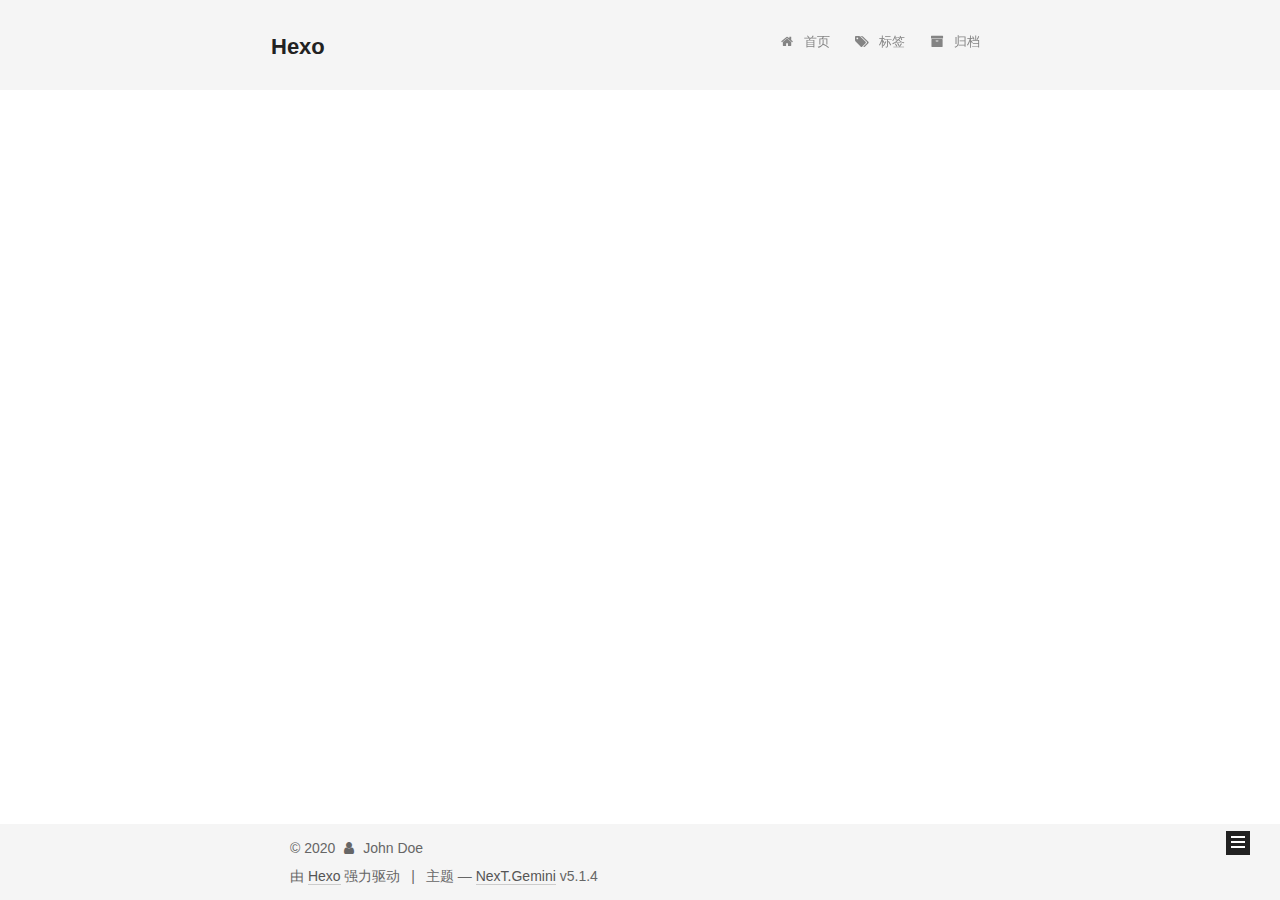
==== commit 97c3faf2: "Site updated: 2020-09-10 17:55:59" ====
--- a/archives/index.html
+++ b/archives/index.html
@@ -5,7 +5,7 @@
   
 
 
-<html class="theme-next mist use-motion" lang="zh-Hans">
+<html class="theme-next gemini use-motion" lang="zh-Hans">
 <head>
   <meta charset="UTF-8"/>
 <meta http-equiv="X-UA-Compatible" content="IE=edge" />
@@ -92,7 +92,7 @@
   var NexT = window.NexT || {};
   var CONFIG = {
     root: '/',
-    scheme: 'Mist',
+    scheme: 'Gemini',
     version: '5.1.4',
     sidebar: {"position":"left","display":"post","offset":12,"b2t":false,"scrollpercent":false,"onmobile":false},
     fancybox: true,
@@ -178,29 +178,29 @@
         <li class="menu-item menu-item-home">
           <a href="/" rel="section">
             
-              <i class="menu-item-icon fa fa-fw fa-question-circle"></i> <br />
+              <i class="menu-item-icon fa fa-fw fa-home"></i> <br />
             
             首页
           </a>
         </li>
       
         
-        <li class="menu-item menu-item-archives">
-          <a href="/archives" rel="section">
-            
-              <i class="menu-item-icon fa fa-fw fa-question-circle"></i> <br />
-            
-            归档
+        <li class="menu-item menu-item-tags">
+          <a href="/tags/" rel="section">
+            
+              <i class="menu-item-icon fa fa-fw fa-tags"></i> <br />
+            
+            标签
           </a>
         </li>
       
         
-        <li class="menu-item menu-item-tags">
-          <a href="/tags" rel="section">
-            
-              <i class="menu-item-icon fa fa-fw fa-question-circle"></i> <br />
-            
-            标签
+        <li class="menu-item menu-item-archives">
+          <a href="/archives/" rel="section">
+            
+              <i class="menu-item-icon fa fa-fw fa-archive"></i> <br />
+            
+            归档
           </a>
         </li>
       
@@ -332,7 +332,7 @@
             
               <div class="site-state-item site-state-posts">
               
-                <a href="/archives">
+                <a href="/archives/%7C%7Carchive">
               
                   <span class="site-state-item-count">1</span>
                   <span class="site-state-item-name">日志</span>
@@ -393,7 +393,7 @@
 
 
 
-  <div class="theme-info">主题 &mdash; <a class="theme-link" target="_blank" href="https://github.com/iissnan/hexo-theme-next">NexT.Mist</a> v5.1.4</div>
+  <div class="theme-info">主题 &mdash; <a class="theme-link" target="_blank" href="https://github.com/iissnan/hexo-theme-next">NexT.Gemini</a> v5.1.4</div>
 
 
 
@@ -493,6 +493,13 @@
   
   
 
+
+  <script type="text/javascript" src="/js/src/affix.js?v=5.1.4"></script>
+
+  <script type="text/javascript" src="/js/src/schemes/pisces.js?v=5.1.4"></script>
+
+
+
   
 
   
@@ -504,6 +511,14 @@
 
   
 
+
+  
+
+    
+      <script id="dsq-count-scr" src="https://.disqus.com/count.js" async></script>
+    
+
+    
 
   
 
